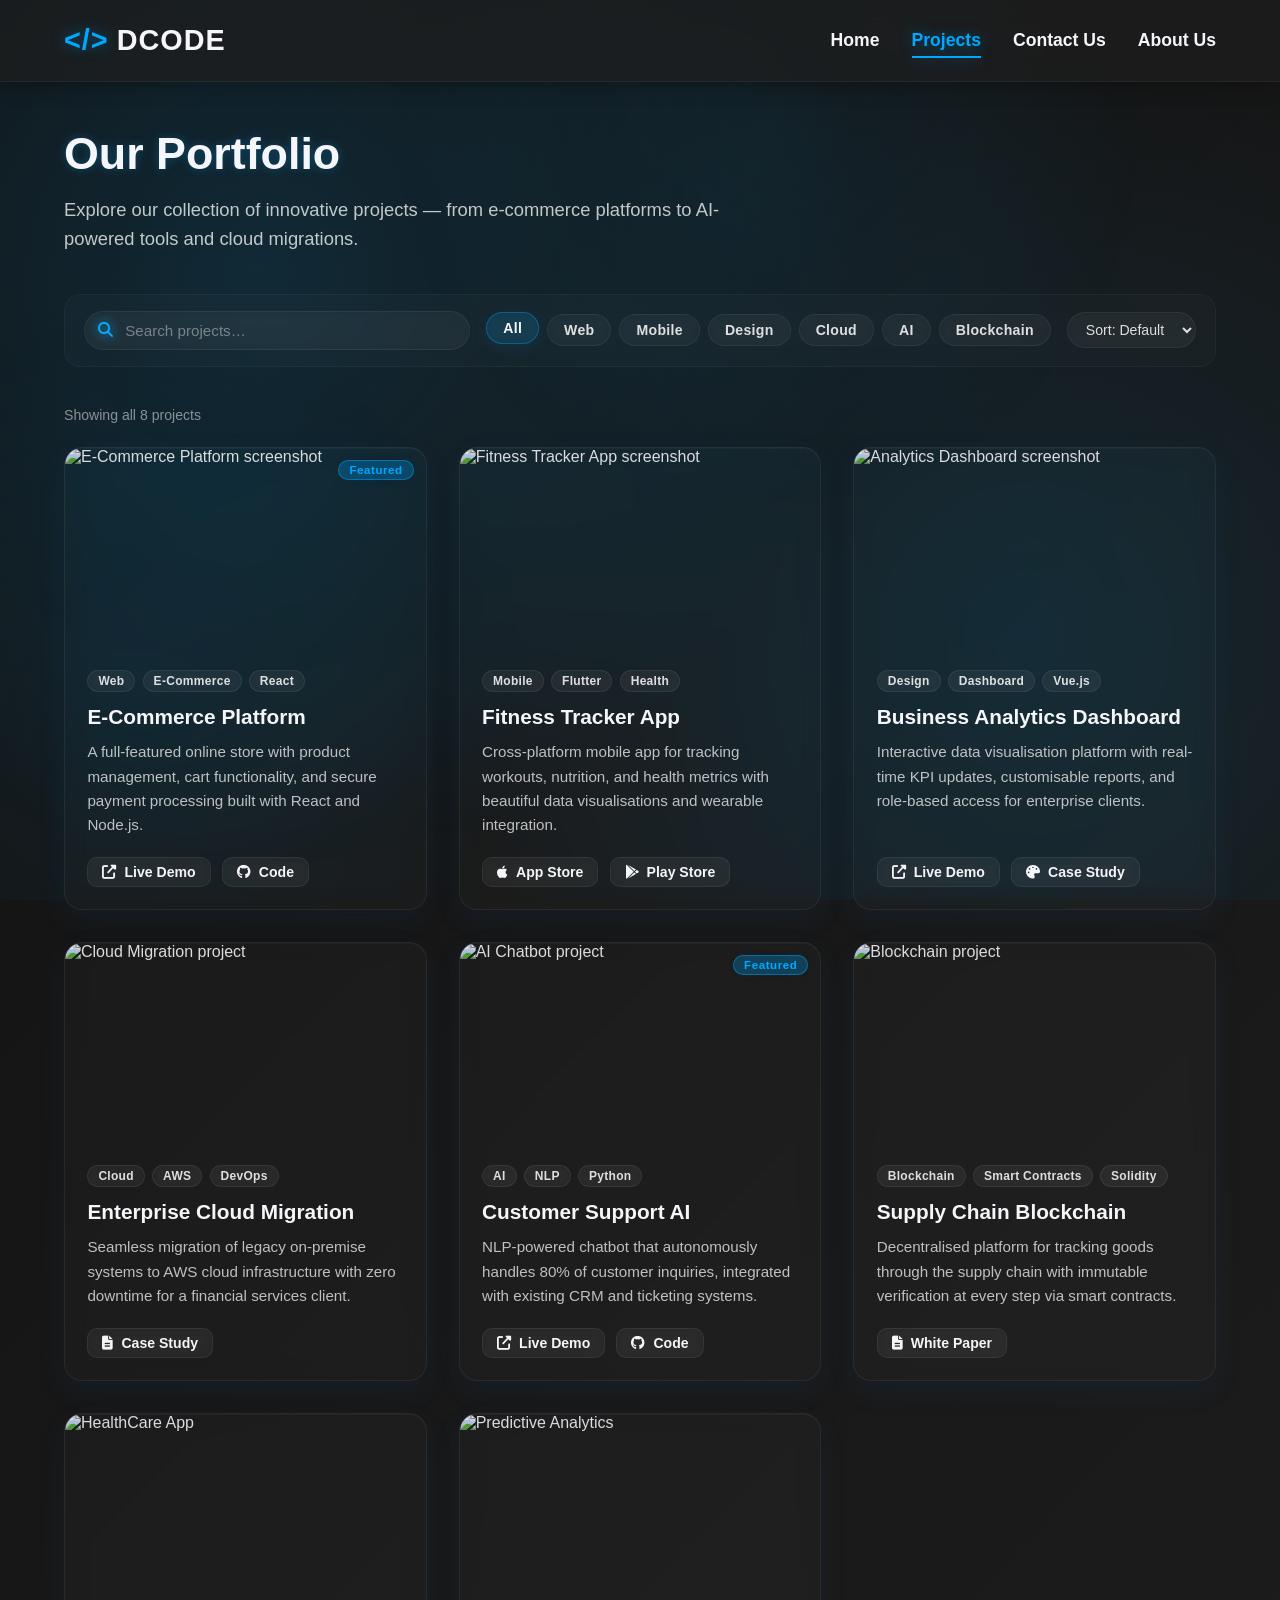
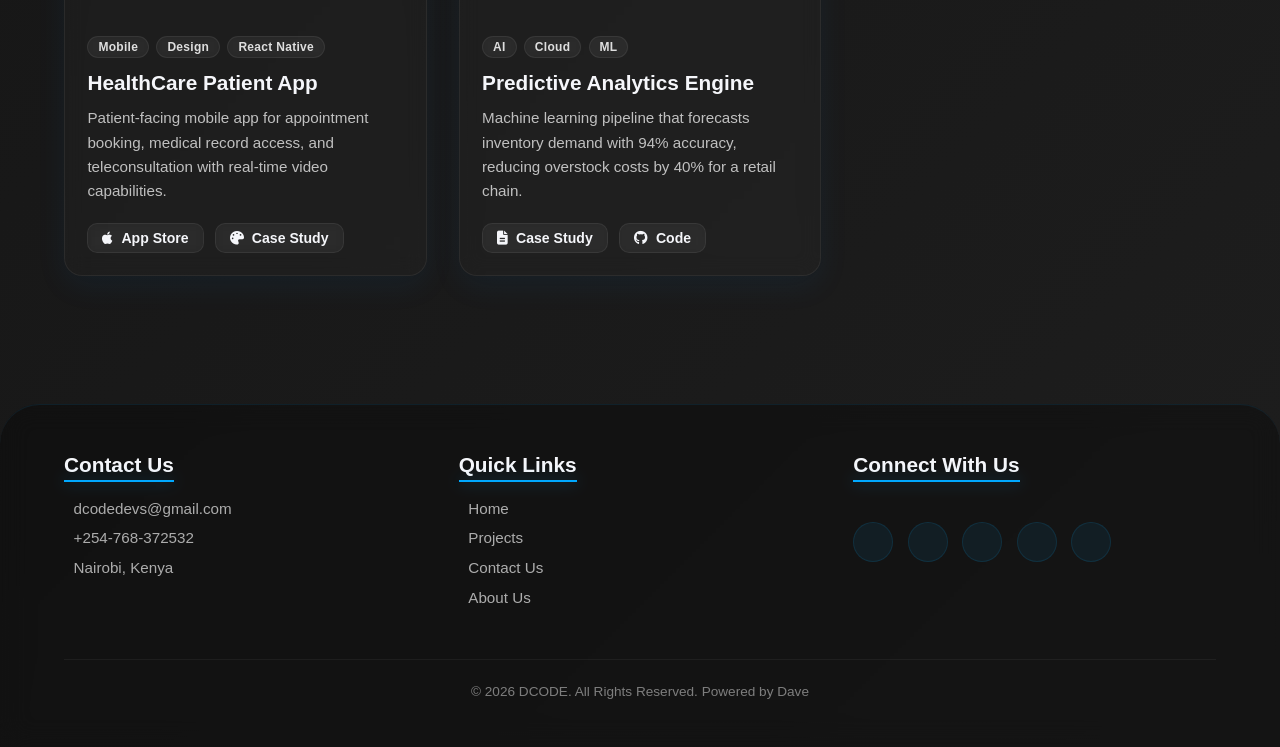
==== projects.html @ a95ba4e6 "Add projects.html for portfolio display" ====
<!DOCTYPE html>
<html lang="en">
<head>
    <meta charset="UTF-8">
    <meta name="viewport" content="width=device-width, initial-scale=1.0">
    <meta name="description" content="Browse DCODE's portfolio of web, mobile, cloud, AI, and design projects.">
    <title>Projects | DCODE</title>
    <link rel="stylesheet" href="https://cdnjs.cloudflare.com/ajax/libs/font-awesome/6.4.0/css/all.min.css">
    <link href="https://unpkg.com/ionicons@4.5.10-0/dist/css/ionicons.min.css" rel="stylesheet">
    <link rel="stylesheet" href="style.css">
    <style>
        /* ── Projects page styles ── */
        .projects-hero { margin-bottom: 2.5rem; }
        .projects-hero h1 { font-size: 2.8rem; color: var(--white); text-shadow: 0 0 10px rgba(0,168,255,0.3); margin-bottom: 1rem; }
        .projects-hero p  { font-size: 1.15rem; color: rgba(255,255,255,0.75); max-width: 700px; line-height: 1.6; }

        /* Controls */
        .project-controls {
            display: flex;
            flex-wrap: wrap;
            gap: 1rem;
            align-items: center;
            margin-bottom: 2.5rem;
            padding: 1rem 1.2rem;
            background: rgba(255,255,255,0.02);
            border: 1px solid rgba(255,255,255,0.04);
            border-radius: 16px;
            backdrop-filter: blur(10px);
            -webkit-backdrop-filter: blur(10px);
        }

        .search-container {
            position: relative;
            flex: 1;
            min-width: 220px;
        }

        .search-container i {
            position: absolute;
            left: 14px; top: 50%;
            transform: translateY(-50%);
            color: var(--primary-blue);
            font-size: 0.95rem;
            pointer-events: none;
        }

        #project-search {
            width: 100%;
            padding: 10px 16px 10px 40px;
            background: rgba(255,255,255,0.03);
            border: 1px solid rgba(255,255,255,0.06);
            border-radius: 30px;
            color: var(--white);
            font-size: 0.95rem;
            outline: none;
            transition: var(--transition);
            backdrop-filter: blur(6px);
        }

        #project-search::placeholder { color: rgba(255,255,255,0.4); }
        #project-search:focus { border-color: var(--primary-blue); box-shadow: 0 0 0 3px rgba(0,168,255,0.12); }

        .search-clear {
            position: absolute;
            right: 12px; top: 50%;
            transform: translateY(-50%);
            background: none; border: none;
            color: rgba(255,255,255,0.4);
            cursor: pointer;
            font-size: 1rem;
            padding: 4px;
            transition: var(--transition);
            display: none;
        }

        .search-clear:hover { color: var(--primary-blue); }

        .filter-buttons {
            display: flex;
            flex-wrap: wrap;
            gap: 0.5rem;
        }

        .filter-btn {
            padding: 7px 16px;
            background: rgba(255,255,255,0.03);
            color: rgba(255,255,255,0.85);
            border: 1px solid rgba(255,255,255,0.06);
            border-radius: 30px;
            cursor: pointer;
            font-size: 0.88rem;
            font-weight: 600;
            letter-spacing: 0.3px;
            transition: var(--transition);
            backdrop-filter: blur(6px);
        }

        .filter-btn:hover {
            background: rgba(0,168,255,0.08);
            border-color: rgba(0,168,255,0.18);
            transform: translateY(-2px);
        }

        .filter-btn.active {
            background: rgba(0,168,255,0.15);
            border-color: rgba(0,168,255,0.35);
            color: var(--white);
            box-shadow: 0 4px 16px rgba(0,168,255,0.1);
            transform: translateY(-2px);
        }

        /* Sort control */
        .sort-select {
            padding: 8px 14px;
            background: rgba(255,255,255,0.03);
            border: 1px solid rgba(255,255,255,0.06);
            border-radius: 30px;
            color: rgba(255,255,255,0.85);
            font-size: 0.88rem;
            cursor: pointer;
            outline: none;
            transition: var(--transition);
            backdrop-filter: blur(6px);
        }

        .sort-select:focus { border-color: var(--primary-blue); }
        .sort-select option { background: #1e1e1e; color: var(--white); }

        /* Results bar */
        .results-bar {
            display: flex;
            align-items: center;
            justify-content: space-between;
            margin-bottom: 1.5rem;
            font-size: 0.88rem;
            color: rgba(255,255,255,0.5);
        }

        /* Grid */
        .projects-grid {
            display: grid;
            grid-template-columns: repeat(auto-fill, minmax(320px, 1fr));
            gap: 2rem;
        }

        /* Card */
        .project-card {
            display: flex;
            flex-direction: column;
            background: rgba(255,255,255,0.025);
            border: 1px solid rgba(255,255,255,0.06);
            border-radius: 18px;
            overflow: hidden;
            backdrop-filter: blur(10px) saturate(140%);
            -webkit-backdrop-filter: blur(10px) saturate(140%);
            box-shadow: 0 10px 30px rgba(0,116,204,0.08), inset 0 1px 0 rgba(255,255,255,0.03);
            transition: transform 0.4s cubic-bezier(0.2,0.9,0.2,1), box-shadow 0.4s, border-color 0.3s;
            position: relative;
        }

        .project-card:hover {
            transform: translateY(-8px) scale(1.01);
            box-shadow: 0 22px 50px rgba(0,116,204,0.14), inset 0 1px 0 rgba(255,255,255,0.04);
            border-color: rgba(0,168,255,0.2);
        }

        /* Featured badge */
        .card-featured-badge {
            position: absolute;
            top: 12px; right: 12px;
            padding: 3px 10px;
            background: rgba(0,168,255,0.25);
            border: 1px solid rgba(0,168,255,0.45);
            border-radius: 20px;
            font-size: 0.72rem;
            font-weight: 700;
            color: var(--primary-blue);
            text-shadow: var(--glow);
            letter-spacing: 0.05em;
            z-index: 2;
        }

        .project-image-wrap {
            position: relative;
            width: 100%;
            height: 200px;
            overflow: hidden;
        }

        .project-image {
            width: 100%;
            height: 100%;
            object-fit: cover;
            display: block;
            transition: transform 0.5s cubic-bezier(0.2,0.9,0.2,1), filter 0.4s;
            filter: contrast(1.02) saturate(1.05) brightness(0.88);
        }

        .project-card:hover .project-image {
            transform: scale(1.06) translateY(-3px);
            filter: brightness(0.95) contrast(1.04);
        }

        .project-body {
            padding: 1.4rem;
            display: flex;
            flex-direction: column;
            flex: 1;
        }

        .project-tags {
            display: flex;
            gap: 0.45rem;
            flex-wrap: wrap;
            margin-bottom: 0.8rem;
        }

        .project-tag {
            background: rgba(255,255,255,0.04);
            color: rgba(255,255,255,0.85);
            border: 1px solid rgba(255,255,255,0.07);
            padding: 3px 10px;
            border-radius: 20px;
            font-size: 0.75rem;
            font-weight: 600;
            letter-spacing: 0.3px;
            backdrop-filter: blur(4px);
            transition: var(--transition);
        }

        .project-tag:hover {
            background: rgba(0,168,255,0.1);
            border-color: rgba(0,168,255,0.2);
            transform: translateY(-2px);
        }

        .project-card h3 {
            font-size: 1.3rem;
            margin-bottom: 0.7rem;
            color: var(--white);
        }

        .project-card p {
            font-size: 0.95rem;
            line-height: 1.6;
            color: rgba(255,255,255,0.72);
            margin-bottom: 1.2rem;
            flex: 1;
        }

        .project-links {
            display: flex;
            gap: 0.7rem;
            flex-wrap: wrap;
        }

        .project-link {
            display: inline-flex;
            align-items: center;
            gap: 0.5rem;
            padding: 6px 14px;
            border-radius: 10px;
            font-size: 0.88rem;
            font-weight: 600;
            color: var(--white);
            text-decoration: none;
            background: rgba(255,255,255,0.04);
            border: 1px solid rgba(255,255,255,0.07);
            transition: var(--transition);
            backdrop-filter: blur(6px);
        }

        .project-link:hover {
            transform: translateY(-3px);
            color: var(--primary-blue);
            background: rgba(0,168,255,0.08);
            box-shadow: 0 8px 20px rgba(0,168,255,0.1);
            border-color: rgba(0,168,255,0.2);
        }

        /* No results */
        .no-results {
            text-align: center;
            padding: 4rem 2rem;
            display: none;
            grid-column: 1 / -1;
        }

        .no-results i { font-size: 3rem; color: rgba(0,168,255,0.3); margin-bottom: 1rem; display: block; }
        .no-results h3 { font-size: 1.4rem; color: rgba(255,255,255,0.7); margin-bottom: 0.5rem; }
        .no-results p  { color: rgba(255,255,255,0.4); font-size: 0.95rem; }

        /* Card hidden state */
        .project-card.hidden {
            display: none;
        }

        @media (max-width: 768px) {
            .project-controls { flex-direction: column; align-items: stretch; }
            .filter-buttons { justify-content: center; }
            .projects-grid { grid-template-columns: 1fr; }
            .results-bar { flex-direction: column; gap: 0.4rem; text-align: center; }
            .projects-hero h1 { font-size: 2rem; }
        }
    </style>
</head>
<body>

<!-- Header -->
<header>
    <a href="index.html" class="logo"><span>&lt;/&gt;</span>DCODE</a>
    <nav class="desktop-nav">
        <ul>
            <li><a href="index.html">Home</a></li>
            <li><a href="projects.html" class="active">Projects</a></li>
            <li><a href="contact.html">Contact Us</a></li>
            <li><a href="about.html">About Us</a></li>
        </ul>
    </nav>
    <div class="hamburger" aria-label="Toggle menu" role="button" tabindex="0">
        <span></span><span></span><span></span><span></span>
    </div>
</header>

<!-- Mobile Nav -->
<nav class="mobile-nav" aria-hidden="true">
    <ul>
        <li><a href="index.html">Home</a></li>
        <li><a href="projects.html" class="active">Projects</a></li>
        <li><a href="contact.html">Contact Us</a></li>
        <li><a href="about.html">About Us</a></li>
    </ul>
</nav>

<main>
    <!-- Hero -->
    <section class="projects-hero reveal">
        <h1>Our Portfolio</h1>
        <p>Explore our collection of innovative projects — from e-commerce platforms to AI-powered tools and cloud migrations.</p>
    </section>

    <!-- Controls -->
    <div class="project-controls reveal">
        <div class="search-container">
            <i class="fas fa-search" aria-hidden="true"></i>
            <input type="text" id="project-search" placeholder="Search projects…" autocomplete="off" aria-label="Search projects">
            <button class="search-clear" id="search-clear" aria-label="Clear search"><i class="fas fa-times"></i></button>
        </div>

        <div class="filter-buttons" role="group" aria-label="Filter by category">
            <button class="filter-btn active" data-filter="all" aria-pressed="true">All</button>
            <button class="filter-btn" data-filter="web" aria-pressed="false">Web</button>
            <button class="filter-btn" data-filter="mobile" aria-pressed="false">Mobile</button>
            <button class="filter-btn" data-filter="design" aria-pressed="false">Design</button>
            <button class="filter-btn" data-filter="cloud" aria-pressed="false">Cloud</button>
            <button class="filter-btn" data-filter="ai" aria-pressed="false">AI</button>
            <button class="filter-btn" data-filter="blockchain" aria-pressed="false">Blockchain</button>
        </div>

        <select class="sort-select" id="sort-select" aria-label="Sort projects">
            <option value="default">Sort: Default</option>
            <option value="az">A → Z</option>
            <option value="za">Z → A</option>
        </select>
    </div>

    <!-- Results bar -->
    <div class="results-bar" id="results-bar">
        <span id="results-count">Showing all projects</span>
    </div>

    <!-- Projects Grid -->
    <div class="projects-grid" id="projects-container">

        <!-- Project 1 -->
        <article class="project-card reveal" data-tags="web design ecommerce react" data-title="E-Commerce Platform">
            <span class="card-featured-badge">Featured</span>
            <div class="project-image-wrap">
                <img src="https://images.unsplash.com/photo-1556742049-0cfed4f6a45d?w=600&q=80&auto=format" alt="E-Commerce Platform screenshot" class="project-image" loading="lazy">
            </div>
            <div class="project-body">
                <div class="project-tags">
                    <span class="project-tag">Web</span>
                    <span class="project-tag">E-Commerce</span>
                    <span class="project-tag">React</span>
                </div>
                <h3>E-Commerce Platform</h3>
                <p>A full-featured online store with product management, cart functionality, and secure payment processing built with React and Node.js.</p>
                <div class="project-links">
                    <a href="#" class="project-link"><i class="fas fa-external-link-alt"></i> Live Demo</a>
                    <a href="#" class="project-link"><i class="fab fa-github"></i> Code</a>
                </div>
            </div>
        </article>

        <!-- Project 2 -->
        <article class="project-card reveal reveal-delay-1" data-tags="mobile flutter health" data-title="Fitness Tracker App">
            <div class="project-image-wrap">
                <img src="https://images.unsplash.com/photo-1512941937669-90a1b58e7e9c?w=600&q=80&auto=format" alt="Fitness Tracker App screenshot" class="project-image" loading="lazy">
            </div>
            <div class="project-body">
                <div class="project-tags">
                    <span class="project-tag">Mobile</span>
                    <span class="project-tag">Flutter</span>
                    <span class="project-tag">Health</span>
                </div>
                <h3>Fitness Tracker App</h3>
                <p>Cross-platform mobile app for tracking workouts, nutrition, and health metrics with beautiful data visualisations and wearable integration.</p>
                <div class="project-links">
                    <a href="#" class="project-link"><i class="fab fa-apple"></i> App Store</a>
                    <a href="#" class="project-link"><i class="fab fa-google-play"></i> Play Store</a>
                </div>
            </div>
        </article>

        <!-- Project 3 -->
        <article class="project-card reveal reveal-delay-2" data-tags="web design dashboard vuejs" data-title="Business Analytics Dashboard">
            <div class="project-image-wrap">
                <img src="https://images.unsplash.com/photo-1551288049-bebda4e38f71?w=600&q=80&auto=format" alt="Analytics Dashboard screenshot" class="project-image" loading="lazy">
            </div>
            <div class="project-body">
                <div class="project-tags">
                    <span class="project-tag">Design</span>
                    <span class="project-tag">Dashboard</span>
                    <span class="project-tag">Vue.js</span>
                </div>
                <h3>Business Analytics Dashboard</h3>
                <p>Interactive data visualisation platform with real-time KPI updates, customisable reports, and role-based access for enterprise clients.</p>
                <div class="project-links">
                    <a href="#" class="project-link"><i class="fas fa-external-link-alt"></i> Live Demo</a>
                    <a href="#" class="project-link"><i class="fas fa-palette"></i> Case Study</a>
                </div>
            </div>
        </article>

        <!-- Project 4 -->
        <article class="project-card reveal reveal-delay-3" data-tags="cloud aws devops" data-title="Enterprise Cloud Migration">
            <div class="project-image-wrap">
                <img src="https://images.unsplash.com/photo-1451187580459-43490279c0fa?w=600&q=80&auto=format" alt="Cloud Migration project" class="project-image" loading="lazy">
            </div>
            <div class="project-body">
                <div class="project-tags">
                    <span class="project-tag">Cloud</span>
                    <span class="project-tag">AWS</span>
                    <span class="project-tag">DevOps</span>
                </div>
                <h3>Enterprise Cloud Migration</h3>
                <p>Seamless migration of legacy on-premise systems to AWS cloud infrastructure with zero downtime for a financial services client.</p>
                <div class="project-links">
                    <a href="#" class="project-link"><i class="fas fa-file-alt"></i> Case Study</a>
                </div>
            </div>
        </article>

        <!-- Project 5 -->
        <article class="project-card reveal" data-tags="ai nlp python" data-title="Customer Support AI">
            <span class="card-featured-badge">Featured</span>
            <div class="project-image-wrap">
                <img src="https://images.unsplash.com/photo-1677442135703-1787eea5ce01?w=600&q=80&auto=format" alt="AI Chatbot project" class="project-image" loading="lazy">
            </div>
            <div class="project-body">
                <div class="project-tags">
                    <span class="project-tag">AI</span>
                    <span class="project-tag">NLP</span>
                    <span class="project-tag">Python</span>
                </div>
                <h3>Customer Support AI</h3>
                <p>NLP-powered chatbot that autonomously handles 80% of customer inquiries, integrated with existing CRM and ticketing systems.</p>
                <div class="project-links">
                    <a href="#" class="project-link"><i class="fas fa-external-link-alt"></i> Live Demo</a>
                    <a href="#" class="project-link"><i class="fab fa-github"></i> Code</a>
                </div>
            </div>
        </article>

        <!-- Project 6 -->
        <article class="project-card reveal reveal-delay-1" data-tags="web blockchain solidity" data-title="Supply Chain Blockchain">
            <div class="project-image-wrap">
                <img src="https://images.unsplash.com/photo-1639762681485-074b7f938ba0?w=600&q=80&auto=format" alt="Blockchain project" class="project-image" loading="lazy">
            </div>
            <div class="project-body">
                <div class="project-tags">
                    <span class="project-tag">Blockchain</span>
                    <span class="project-tag">Smart Contracts</span>
                    <span class="project-tag">Solidity</span>
                </div>
                <h3>Supply Chain Blockchain</h3>
                <p>Decentralised platform for tracking goods through the supply chain with immutable verification at every step via smart contracts.</p>
                <div class="project-links">
                    <a href="#" class="project-link"><i class="fas fa-file-alt"></i> White Paper</a>
                </div>
            </div>
        </article>

        <!-- Project 7 -->
        <article class="project-card reveal reveal-delay-2" data-tags="mobile design ui" data-title="HealthCare Patient App">
            <div class="project-image-wrap">
                <img src="https://images.unsplash.com/photo-1576091160550-2173dba999ef?w=600&q=80&auto=format" alt="HealthCare App" class="project-image" loading="lazy">
            </div>
            <div class="project-body">
                <div class="project-tags">
                    <span class="project-tag">Mobile</span>
                    <span class="project-tag">Design</span>
                    <span class="project-tag">React Native</span>
                </div>
                <h3>HealthCare Patient App</h3>
                <p>Patient-facing mobile app for appointment booking, medical record access, and teleconsultation with real-time video capabilities.</p>
                <div class="project-links">
                    <a href="#" class="project-link"><i class="fab fa-apple"></i> App Store</a>
                    <a href="#" class="project-link"><i class="fas fa-palette"></i> Case Study</a>
                </div>
            </div>
        </article>

        <!-- Project 8 -->
        <article class="project-card reveal reveal-delay-3" data-tags="ai cloud machine learning" data-title="Predictive Analytics Engine">
            <div class="project-image-wrap">
                <img src="https://images.unsplash.com/photo-1518770660439-4636190af475?w=600&q=80&auto=format" alt="Predictive Analytics" class="project-image" loading="lazy">
            </div>
            <div class="project-body">
                <div class="project-tags">
                    <span class="project-tag">AI</span>
                    <span class="project-tag">Cloud</span>
                    <span class="project-tag">ML</span>
                </div>
                <h3>Predictive Analytics Engine</h3>
                <p>Machine learning pipeline that forecasts inventory demand with 94% accuracy, reducing overstock costs by 40% for a retail chain.</p>
                <div class="project-links">
                    <a href="#" class="project-link"><i class="fas fa-file-alt"></i> Case Study</a>
                    <a href="#" class="project-link"><i class="fab fa-github"></i> Code</a>
                </div>
            </div>
        </article>

        <!-- No results placeholder -->
        <div class="no-results" id="no-results" aria-live="polite">
            <i class="fas fa-search" aria-hidden="true"></i>
            <h3>No projects found</h3>
            <p>Try adjusting your search term or filter.</p>
        </div>
    </div>
</main>

<!-- Footer -->
<footer>
    <div class="footer-content">
        <div class="footer-section">
            <h3>Contact Us</h3>
            <p><i class="icon ion-md-mail"></i> dcodedevs@gmail.com</p>
            <p><i class="icon ion-md-call"></i> +254-768-372532</p>
            <p><i class="icon ion-md-pin"></i> Nairobi, Kenya</p>
        </div>
        <div class="footer-section">
            <h3>Quick Links</h3>
            <a href="index.html"><i class="icon ion-md-home"></i> Home</a>
            <a href="projects.html"><i class="icon ion-md-code-working"></i> Projects</a>
            <a href="contact.html"><i class="icon ion-md-mail"></i> Contact Us</a>
            <a href="about.html"><i class="icon ion-md-information-circle"></i> About Us</a>
        </div>
        <div class="footer-section">
            <h3>Connect With Us</h3>
            <div class="social-icons">
                <a href="#" aria-label="Facebook"><i class="icon ion-logo-facebook"></i></a>
                <a href="#" aria-label="Twitter"><i class="icon ion-logo-twitter"></i></a>
                <a href="#" aria-label="LinkedIn"><i class="icon ion-logo-linkedin"></i></a>
                <a href="#" aria-label="Instagram"><i class="icon ion-logo-instagram"></i></a>
                <a href="#" aria-label="GitHub"><i class="icon ion-logo-github"></i></a>
            </div>
        </div>
    </div>
    <div class="copyright">&copy; <span id="year"></span> DCODE. All Rights Reserved. Powered by Dave</div>
</footer>

<button id="scrollTop" aria-label="Scroll to top"><i class="fas fa-chevron-up"></i></button>

<script src="main.js"></script>
<script>
(function () {
    'use strict';

    var cards        = Array.from(document.querySelectorAll('.project-card[data-title]'));
    var searchInput  = document.getElementById('project-search');
    var clearBtn     = document.getElementById('search-clear');
    var filterBtns   = document.querySelectorAll('.filter-btn');
    var sortSelect   = document.getElementById('sort-select');
    var noResults    = document.getElementById('no-results');
    var resultsCount = document.getElementById('results-count');
    var grid         = document.getElementById('projects-container');

    var activeFilter = 'all';
    var searchTerm   = '';
    var sortOrder    = 'default';

    /* Store original DOM order for 'default' sort */
    var originalOrder = cards.slice();

    function debounce(fn, wait) {
        var t;
        return function () {
            var args = arguments;
            clearTimeout(t);
            t = setTimeout(function () { fn.apply(null, args); }, wait);
        };
    }

    function getCardTitle(card) { return card.dataset.title || ''; }
    function getCardTags(card)  { return card.dataset.tags  || ''; }

    function getSortedCards() {
        var list = cards.slice();
        if (sortOrder === 'az') {
            list.sort(function (a, b) { return getCardTitle(a).localeCompare(getCardTitle(b)); });
        } else if (sortOrder === 'za') {
            list.sort(function (a, b) { return getCardTitle(b).localeCompare(getCardTitle(a)); });
        } else {
            list = originalOrder.slice();
        }
        return list;
    }

    function applyFilters() {
        var sorted  = getSortedCards();
        var visible = 0;

        /* Re-order DOM nodes */
        sorted.forEach(function (card) {
            if (card !== noResults) grid.appendChild(card);
        });

        sorted.forEach(function (card) {
            var title = getCardTitle(card).toLowerCase();
            var tags  = getCardTags(card).toLowerCase();
            var text  = card.textContent.toLowerCase();

            var matchFilter = activeFilter === 'all' || tags.includes(activeFilter);
            var matchSearch = searchTerm === '' ||
                              title.includes(searchTerm) ||
                              tags.includes(searchTerm)  ||
                              text.includes(searchTerm);

            var show = matchFilter && matchSearch;
            card.classList.toggle('hidden', !show);
            if (show) visible++;
        });

        /* No-results message */
        noResults.style.display = visible === 0 ? 'block' : 'none';

        /* Results count */
        var total = cards.length;
        if (visible === total && searchTerm === '' && activeFilter === 'all') {
            resultsCount.textContent = 'Showing all ' + total + ' projects';
        } else {
            resultsCount.textContent = 'Showing ' + visible + ' of ' + total + ' projects';
        }
    }

    /* Search */
    searchInput.addEventListener('input', debounce(function () {
        searchTerm = searchInput.value.trim().toLowerCase();
        clearBtn.style.display = searchTerm ? 'block' : 'none';
        applyFilters();
    }, 200));

    /* Clear */
    clearBtn.addEventListener('click', function () {
        searchInput.value = '';
        searchTerm = '';
        clearBtn.style.display = 'none';
        searchInput.focus();
        applyFilters();
    });

    /* Filter buttons */
    filterBtns.forEach(function (btn) {
        btn.addEventListener('click', function () {
            filterBtns.forEach(function (b) {
                b.classList.remove('active');
                b.setAttribute('aria-pressed', 'false');
            });
            btn.classList.add('active');
            btn.setAttribute('aria-pressed', 'true');
            activeFilter = btn.dataset.filter;
            applyFilters();
        });

        btn.addEventListener('keydown', function (e) {
            if (e.key === ' ' || e.key === 'Enter') { e.preventDefault(); btn.click(); }
        });
    });

    /* Sort */
    sortSelect.addEventListener('change', function () {
        sortOrder = sortSelect.value;
        applyFilters();
    });

    /* Init */
    applyFilters();
}());
</script>
</body>
</html>
---- style.css ----
/* ============================================================
   DCODE – Shared Stylesheet
   Glass / Dark Blue Glow Theme
   ============================================================ */

/* ---------- CSS Variables ---------- */
:root {
    --primary-blue: #00a8ff;
    --light-blue: #0097e6;
    --dark-blue: #0077b6;
    --black: #121212;
    --dark-gray: #1e1e1e;
    --white: #f5f6fa;
    --transition: all 0.3s cubic-bezier(0.25, 0.8, 0.25, 1);
    --glow: 0 0 15px rgba(0, 168, 255, 0.473);
    --glass-bg: rgba(255, 255, 255, 0.04);
    --glass-border: rgba(0, 168, 255, 0.1);
    --glass-hover-border: rgba(0, 168, 255, 0.25);
}

/* ---------- Reset ---------- */
*, *::before, *::after {
    margin: 0;
    padding: 0;
    box-sizing: border-box;
}

body {
    user-select: none;
    font-family: 'Segoe UI', Tahoma, Geneva, Verdana, sans-serif;
    background: linear-gradient(135deg, var(--black) 0%, var(--dark-gray) 100%);
    min-height: 100vh;
    color: var(--white);
    overflow-x: hidden;
    position: relative;
}

/* Animated background orbs */
body::before {
    content: '';
    position: fixed;
    top: 0; left: 0;
    width: 100%; height: 100%;
    background:
        radial-gradient(circle at 20% 30%, rgba(0, 168, 255, 0.15) 0%, transparent 50%),
        radial-gradient(circle at 80% 70%, rgba(0, 168, 255, 0.10) 0%, transparent 50%);
    z-index: -1;
    pointer-events: none;
}

/* Drifting orb layer */
body::after {
    content: '';
    position: fixed;
    top: 0; left: 0;
    width: 100%; height: 100%;
    background:
        radial-gradient(circle at 60% 15%, rgba(0, 168, 255, 0.08) 0%, transparent 35%),
        radial-gradient(circle at 10% 80%, rgba(0, 168, 255, 0.06) 0%, transparent 30%);
    z-index: -1;
    pointer-events: none;
    animation: orbDrift 18s ease-in-out infinite alternate;
}

@keyframes orbDrift {
    0%   { transform: translate(0, 0) scale(1); }
    33%  { transform: translate(3%, 2%) scale(1.05); }
    66%  { transform: translate(-2%, 4%) scale(0.97); }
    100% { transform: translate(4%, -3%) scale(1.03); }
}

/* ---------- Header ---------- */
header {
    display: flex;
    justify-content: space-between;
    align-items: center;
    padding: 1.5rem 5%;
    position: fixed;
    top: 0; left: 0;
    width: 100%;
    z-index: 1000;
    backdrop-filter: blur(12px);
    -webkit-backdrop-filter: blur(12px);
    background-color: rgba(30, 30, 30, 0.7);
    box-shadow: 0 2px 20px rgba(0, 0, 0, 0.3);
    border-bottom: 1px solid rgba(255, 255, 255, 0.05);
    transition: var(--transition);
}

.logo {
    display: flex;
    align-items: center;
    font-size: 1.8rem;
    font-weight: 700;
    color: var(--white);
    text-decoration: none;
    letter-spacing: 1px;
}

.logo span {
    color: var(--primary-blue);
    margin-right: 0.5rem;
    font-weight: 900;
    text-shadow: var(--glow);
}

/* ---------- Desktop Nav ---------- */
nav.desktop-nav { display: flex; }

nav.desktop-nav ul {
    display: flex;
    list-style: none;
}

nav.desktop-nav ul li { margin-left: 2rem; position: relative; }

nav.desktop-nav ul li a {
    color: var(--white);
    text-decoration: none;
    font-weight: 600;
    font-size: 1.1rem;
    transition: var(--transition);
    position: relative;
    padding: 0.5rem 0;
}

nav.desktop-nav ul li a:hover,
nav.desktop-nav ul li a.active {
    color: var(--primary-blue);
    text-shadow: var(--glow);
}

nav.desktop-nav ul li a::after {
    content: '';
    position: absolute;
    width: 0;
    height: 2px;
    background: var(--primary-blue);
    bottom: 0; left: 0;
    transition: var(--transition);
    box-shadow: var(--glow);
}

nav.desktop-nav ul li a:hover::after,
nav.desktop-nav ul li a.active::after { width: 100%; }

/* ---------- Hamburger ---------- */
.hamburger {
    display: none;
    cursor: pointer;
    width: 30px;
    height: 24px;
    position: relative;
    z-index: 1001;
    transition: var(--transition);
}

.hamburger span {
    display: block;
    position: absolute;
    height: 3px;
    width: 100%;
    background: var(--primary-blue);
    border-radius: 3px;
    left: 0;
    transform: rotate(0deg);
    transition: all 0.3s cubic-bezier(0.68, -0.55, 0.265, 1.55);
    box-shadow: var(--glow);
}

.hamburger span:nth-child(1) { top: 0; transform-origin: left center; }
.hamburger span:nth-child(2) { top: 50%; transform: translateY(-50%); transform-origin: left center; }
.hamburger span:nth-child(3) { top: 50%; transform: translateY(-50%); transform-origin: left center; }
.hamburger span:nth-child(4) { bottom: 0; transform-origin: left center; }

.hamburger.open span:nth-child(1) { transform: rotate(45deg); top: -3px; left: 4px; }
.hamburger.open span:nth-child(2) { width: 0%; opacity: 0; }
.hamburger.open span:nth-child(3) { width: 0%; opacity: 0; }
.hamburger.open span:nth-child(4) { transform: rotate(-45deg); bottom: -3px; left: 4px; }

/* ---------- Mobile Nav (Glass) ---------- */
.mobile-nav {
    position: fixed;
    top: 0; right: -100%;
    width: 45%;
    max-width: 350px;
    height: 100vh;
    background: rgba(18, 18, 18, 0.45);
    backdrop-filter: blur(24px) saturate(160%);
    -webkit-backdrop-filter: blur(24px) saturate(160%);
    box-shadow: -5px 0 40px rgba(0, 0, 0, 0.6);
    z-index: 999;
    transition: all 0.6s cubic-bezier(0.77, 0, 0.175, 1);
    padding: 6rem 2rem 2rem;
    display: flex;
    flex-direction: column;
    border-left: 1px solid rgba(0, 168, 255, 0.15);
    opacity: 0;
    visibility: hidden;
}

.mobile-nav.open { right: 0; opacity: 1; visibility: visible; }

.mobile-nav ul { list-style: none; width: 100%; margin-top: 2rem; }

.mobile-nav ul li {
    margin-bottom: 1.5rem;
    opacity: 0;
    transform: translateX(20px);
    transition: all 0.4s ease;
}

.mobile-nav.open ul li { opacity: 1; transform: translateX(0); }
.mobile-nav.open ul li:nth-child(1) { transition-delay: 0.1s; }
.mobile-nav.open ul li:nth-child(2) { transition-delay: 0.2s; }
.mobile-nav.open ul li:nth-child(3) { transition-delay: 0.3s; }
.mobile-nav.open ul li:nth-child(4) { transition-delay: 0.4s; }

.mobile-nav ul li a {
    color: var(--white);
    text-decoration: none;
    font-size: 1.3rem;
    font-weight: 600;
    display: block;
    padding: 0.8rem 1.5rem;
    border-radius: 10px;
    transition: var(--transition);
    background: rgba(0, 168, 255, 0.07);
    border: 1px solid rgba(0, 168, 255, 0.12);
    backdrop-filter: blur(8px);
    -webkit-backdrop-filter: blur(8px);
    position: relative;
}

.mobile-nav ul li a:hover {
    background: rgba(0, 168, 255, 0.18);
    transform: translateX(8px);
    box-shadow: var(--glow);
    border-color: rgba(0, 168, 255, 0.3);
}

.mobile-nav ul li a.active {
    background: rgba(0, 168, 255, 0.22);
    border: 1px solid var(--primary-blue);
    box-shadow: var(--glow);
}

.mobile-nav ul li a::before {
    content: '';
    position: absolute;
    left: -10px; top: 50%;
    transform: translateY(-50%);
    height: 5px; width: 5px;
    background: var(--primary-blue);
    border-radius: 50%;
    opacity: 0;
    transition: var(--transition);
    box-shadow: var(--glow);
}

.mobile-nav ul li a:hover::before { opacity: 1; left: 5px; }

/* ---------- Main ---------- */
main {
    padding: 8rem 5% 4rem;
    min-height: calc(100vh - 200px);
}

/* ---------- Scroll Reveal ---------- */
.reveal {
    opacity: 0;
    transform: translateY(30px);
    transition: opacity 0.7s ease, transform 0.7s ease;
}

.reveal.visible {
    opacity: 1;
    transform: translateY(0);
}

/* Stagger helpers */
.reveal-delay-1 { transition-delay: 0.1s; }
.reveal-delay-2 { transition-delay: 0.2s; }
.reveal-delay-3 { transition-delay: 0.3s; }
.reveal-delay-4 { transition-delay: 0.4s; }
.reveal-delay-5 { transition-delay: 0.5s; }

/* ---------- Hero ---------- */
.hero { margin-bottom: 4rem; }

.hero h1 {
    font-size: 2.8rem;
    margin-bottom: 1.5rem;
    color: var(--white);
    line-height: 1.3;
    text-shadow: 0 0 10px rgba(0, 168, 255, 0.3);
}

.hero p {
    font-size: 1.2rem;
    line-height: 1.6;
    margin-bottom: 2rem;
    max-width: 800px;
    color: rgba(255, 255, 255, 0.8);
}

/* Hero CTA buttons */
.hero-cta {
    display: flex;
    gap: 1rem;
    flex-wrap: wrap;
    margin-top: 2rem;
}

.btn-primary {
    display: inline-flex;
    align-items: center;
    gap: 0.5rem;
    padding: 0.9rem 2rem;
    background: var(--primary-blue);
    color: #fff;
    border: none;
    border-radius: 30px;
    font-weight: 600;
    font-size: 1rem;
    cursor: pointer;
    text-decoration: none;
    transition: var(--transition);
    box-shadow: var(--glow);
    position: relative;
    overflow: hidden;
}

.btn-primary::before {
    content: '';
    position: absolute;
    top: 0; left: -100%;
    width: 100%; height: 100%;
    background: linear-gradient(90deg, transparent, rgba(255,255,255,0.2), transparent);
    transition: 0.5s;
}

.btn-primary:hover::before { left: 100%; }
.btn-primary:hover { background: var(--light-blue); transform: translateY(-3px); box-shadow: 0 8px 20px rgba(0,168,255,0.4); }

.btn-ghost {
    display: inline-flex;
    align-items: center;
    gap: 0.5rem;
    padding: 0.9rem 2rem;
    background: transparent;
    color: var(--white);
    border: 1px solid rgba(0, 168, 255, 0.4);
    border-radius: 30px;
    font-weight: 600;
    font-size: 1rem;
    cursor: pointer;
    text-decoration: none;
    transition: var(--transition);
    backdrop-filter: blur(6px);
}

.btn-ghost:hover {
    background: rgba(0, 168, 255, 0.12);
    border-color: var(--primary-blue);
    box-shadow: var(--glow);
    transform: translateY(-3px);
}

/* ---------- Stats Bar ---------- */
.stats-bar {
    display: grid;
    grid-template-columns: repeat(auto-fit, minmax(140px, 1fr));
    gap: 1.5rem;
    margin: 3rem 0 4rem;
    padding: 2rem;
    background: var(--glass-bg);
    backdrop-filter: blur(10px);
    -webkit-backdrop-filter: blur(10px);
    border-radius: 20px;
    border: 1px solid var(--glass-border);
}

.stat-item {
    text-align: center;
    padding: 0.5rem;
}

.stat-number {
    font-size: 2.2rem;
    font-weight: 700;
    color: var(--primary-blue);
    text-shadow: var(--glow);
    display: block;
    line-height: 1;
    margin-bottom: 0.4rem;
}

.stat-label {
    font-size: 0.85rem;
    color: rgba(255,255,255,0.6);
    text-transform: uppercase;
    letter-spacing: 0.05em;
}

/* ---------- Section Headers ---------- */
.section-header {
    font-size: 2.2rem;
    margin-bottom: 2.5rem;
    position: relative;
    display: inline-block;
    color: var(--white);
    text-shadow: 0 0 10px rgba(0, 168, 255, 0.3);
}

.section-header::after {
    content: '';
    position: absolute;
    width: 100%;
    height: 3px;
    background: var(--primary-blue);
    bottom: -8px; left: 0;
    border-radius: 3px;
    box-shadow: var(--glow);
}

/* ---------- Service Cards ---------- */
.services-section { margin: 4rem 0; }

.services-grid {
    display: grid;
    grid-template-columns: repeat(auto-fit, minmax(300px, 1fr));
    gap: 2rem;
}

.service-card {
    background: var(--glass-bg);
    backdrop-filter: blur(10px);
    -webkit-backdrop-filter: blur(10px);
    border-radius: 20px;
    padding: 2rem;
    box-shadow: 0 8px 32px rgba(0, 0, 0, 0.3);
    border: 1px solid var(--glass-border);
    transition: var(--transition);
    cursor: pointer;
    position: relative;
    overflow: hidden;
    z-index: 1;
}

.service-card::before {
    content: '';
    position: absolute;
    top: 0; left: 0;
    width: 100%; height: 100%;
    background: linear-gradient(135deg, rgba(0, 168, 255, 0.06) 0%, transparent 100%);
    z-index: -1;
}

.service-card:hover {
    transform: translateY(-6px);
    box-shadow: 0 15px 35px rgba(0, 168, 255, 0.2), inset 0 0 15px rgba(0, 168, 255, 0.05);
    border-color: var(--glass-hover-border);
}

.service-card.active {
    position: fixed;
    top: 50%; left: 50%;
    transform: translate(-50%, -50%);
    width: 85%;
    max-width: 800px;
    max-height: 85vh;
    overflow-y: auto;
    z-index: 1002;
    animation: expandCard 0.4s cubic-bezier(0.175, 0.885, 0.32, 1.275) forwards;
    box-shadow: 0 25px 50px rgba(0,0,0,0.5), inset 0 0 20px rgba(0,168,255,0.15);
    border-color: rgba(0, 168, 255, 0.3);
}

@keyframes expandCard {
    from { opacity: 0; transform: translate(-50%, -50%) scale(0.8); }
    to   { opacity: 1; transform: translate(-50%, -50%) scale(1); }
}

.overlay {
    position: fixed; top: 0; left: 0;
    width: 100%; height: 100%;
    background: rgba(0,0,0,0.75);
    backdrop-filter: blur(8px);
    -webkit-backdrop-filter: blur(8px);
    z-index: 1001;
    display: none; opacity: 0;
    transition: opacity 0.3s ease;
}

.overlay.active { display: block; opacity: 1; }

.service-card .icon {
    font-size: 2.8rem;
    color: var(--primary-blue);
    margin-bottom: 1.5rem;
    text-shadow: var(--glow);
}

.service-card h3 {
    font-size: 1.5rem;
    margin-bottom: 1rem;
    color: var(--white);
}

.service-card .short-desc {
    font-size: 1rem;
    line-height: 1.6;
    color: rgba(255,255,255,0.8);
}

.service-card .full-desc {
    display: none;
    margin-top: 1.5rem;
    font-size: 1rem;
    line-height: 1.6;
    color: rgba(255,255,255,0.8);
}

.service-card .full-desc ul { margin: 1rem 0 1rem 2rem; }
.service-card .full-desc ul li { margin-bottom: 0.5rem; }
.service-card.active .full-desc { display: block; }

.close-btn {
    position: absolute;
    top: 1.2rem; right: 1.2rem;
    background: none; border: none;
    font-size: 1.8rem;
    color: var(--white);
    cursor: pointer;
    transition: var(--transition);
    z-index: 1; opacity: 0.7;
}

.close-btn:hover {
    color: var(--primary-blue);
    transform: rotate(90deg);
    opacity: 1;
    text-shadow: var(--glow);
}

/* ---------- Tech Stack Strip ---------- */
.tech-stack {
    margin: 3rem 0;
    overflow: hidden;
}

.tech-strip {
    display: flex;
    gap: 2rem;
    align-items: center;
    animation: marquee 22s linear infinite;
    width: max-content;
}

.tech-strip:hover { animation-play-state: paused; }

@keyframes marquee {
    0%   { transform: translateX(0); }
    100% { transform: translateX(-50%); }
}

.tech-badge {
    display: inline-flex;
    align-items: center;
    gap: 0.5rem;
    padding: 0.5rem 1.1rem;
    background: rgba(0, 168, 255, 0.07);
    border: 1px solid rgba(0, 168, 255, 0.15);
    border-radius: 30px;
    font-size: 0.9rem;
    color: rgba(255,255,255,0.85);
    white-space: nowrap;
    backdrop-filter: blur(6px);
    transition: var(--transition);
}

.tech-badge i { color: var(--primary-blue); font-size: 1rem; }

/* ---------- Process Section ---------- */
.process-section { margin: 4rem 0; }

.process-steps {
    display: grid;
    grid-template-columns: repeat(auto-fit, minmax(200px, 1fr));
    gap: 2rem;
    margin-top: 2rem;
    position: relative;
}

.process-step {
    text-align: center;
    padding: 2rem 1.5rem;
    background: var(--glass-bg);
    border: 1px solid var(--glass-border);
    border-radius: 16px;
    backdrop-filter: blur(10px);
    -webkit-backdrop-filter: blur(10px);
    transition: var(--transition);
    position: relative;
}

.process-step:hover {
    transform: translateY(-5px);
    border-color: var(--glass-hover-border);
    box-shadow: 0 10px 30px rgba(0,168,255,0.15);
}

.step-number {
    display: inline-flex;
    align-items: center;
    justify-content: center;
    width: 52px; height: 52px;
    background: rgba(0, 168, 255, 0.12);
    border: 2px solid rgba(0, 168, 255, 0.4);
    border-radius: 50%;
    font-size: 1.4rem;
    font-weight: 700;
    color: var(--primary-blue);
    text-shadow: var(--glow);
    margin: 0 auto 1rem;
}

.process-step h4 {
    font-size: 1.1rem;
    color: var(--white);
    margin-bottom: 0.6rem;
}

.process-step p {
    font-size: 0.9rem;
    color: rgba(255,255,255,0.65);
    line-height: 1.5;
}

/* ---------- Testimonials ---------- */
.testimonials-section { margin: 4rem 0; }

.testimonials-grid {
    display: grid;
    grid-template-columns: repeat(auto-fit, minmax(280px, 1fr));
    gap: 2rem;
    margin-top: 2rem;
}

.testimonial-card {
    background: var(--glass-bg);
    border: 1px solid var(--glass-border);
    border-radius: 16px;
    padding: 1.8rem;
    backdrop-filter: blur(10px);
    -webkit-backdrop-filter: blur(10px);
    transition: var(--transition);
    position: relative;
}

.testimonial-card::before {
    content: '"';
    position: absolute;
    top: 0.8rem; left: 1.2rem;
    font-size: 4rem;
    color: rgba(0, 168, 255, 0.2);
    font-family: Georgia, serif;
    line-height: 1;
}

.testimonial-card:hover {
    border-color: var(--glass-hover-border);
    box-shadow: 0 10px 30px rgba(0,168,255,0.12);
    transform: translateY(-4px);
}

.testimonial-stars {
    color: var(--primary-blue);
    font-size: 0.9rem;
    margin-bottom: 1rem;
    text-shadow: var(--glow);
}

.testimonial-text {
    color: rgba(255,255,255,0.8);
    line-height: 1.7;
    margin-bottom: 1.2rem;
    font-size: 0.95rem;
}

.testimonial-author {
    display: flex;
    align-items: center;
    gap: 0.8rem;
}

.author-avatar {
    width: 40px; height: 40px;
    border-radius: 50%;
    background: linear-gradient(135deg, var(--primary-blue), var(--dark-blue));
    display: flex;
    align-items: center;
    justify-content: center;
    font-weight: 700;
    font-size: 0.9rem;
    color: #fff;
    flex-shrink: 0;
}

.author-name { font-size: 0.95rem; color: var(--white); font-weight: 600; }
.author-role { font-size: 0.8rem; color: rgba(255,255,255,0.5); }

/* ---------- Scroll-to-top ---------- */
#scrollTop {
    position: fixed;
    bottom: 120px; right: 30px;
    width: 44px; height: 44px;
    background: rgba(0, 168, 255, 0.12);
    border: 1px solid rgba(0, 168, 255, 0.3);
    border-radius: 50%;
    display: flex;
    align-items: center;
    justify-content: center;
    cursor: pointer;
    z-index: 998;
    opacity: 0;
    visibility: hidden;
    transition: var(--transition);
    backdrop-filter: blur(10px);
    color: var(--white);
    font-size: 1rem;
}

#scrollTop.show { opacity: 1; visibility: visible; }
#scrollTop:hover { background: rgba(0, 168, 255, 0.25); box-shadow: var(--glow); transform: translateY(-3px); }

/* ---------- Chatbot ---------- */
.chatbot-btn {
    position: fixed;
    right: 30px; bottom: 40px;
    width: 60px; height: 60px;
    border-radius: 50%;
    background: rgba(0, 168, 255, 0.08);
    border: 1px solid rgba(0, 168, 255, 0.2);
    backdrop-filter: blur(14px);
    -webkit-backdrop-filter: blur(14px);
    box-shadow: 0 6px 24px rgba(0,168,255,0.08), inset 0 1px 0 rgba(255,255,255,0.05);
    z-index: 999;
    display: flex;
    align-items: center;
    justify-content: center;
    cursor: pointer;
    outline: none;
    transition: transform 0.22s ease, box-shadow 0.22s ease, background 0.22s ease;
    -webkit-tap-highlight-color: transparent;
}

.chatbot-btn:hover {
    transform: translateY(-5px) scale(1.04);
    background: rgba(0, 168, 255, 0.15);
    box-shadow: 0 12px 30px rgba(0,168,255,0.2);
}

.chatbot-btn i {
    color: rgba(255,255,255,0.92);
    font-size: 1.5rem;
    text-shadow: 0 0 6px rgba(0,168,255,0.3);
}

/* Unread badge */
.chatbot-badge {
    position: absolute;
    top: 6px; right: 6px;
    width: 12px; height: 12px;
    background: var(--primary-blue);
    border-radius: 50%;
    border: 2px solid var(--dark-gray);
    box-shadow: 0 0 6px rgba(0,168,255,0.8);
    animation: pulseBadge 2s ease-in-out infinite;
}

@keyframes pulseBadge {
    0%, 100% { transform: scale(1); opacity: 1; }
    50% { transform: scale(1.3); opacity: 0.7; }
}

.chatbot-container {
    position: fixed;
    right: 30px; bottom: 115px;
    width: 360px;
    max-width: 90vw;
    height: 500px;
    max-height: 72vh;
    background: rgba(22, 22, 28, 0.95);
    backdrop-filter: blur(16px);
    -webkit-backdrop-filter: blur(16px);
    border-radius: 18px;
    box-shadow: 0 10px 40px rgba(0,0,0,0.4), inset 0 0 12px rgba(0,168,255,0.08);
    border: 1px solid rgba(0, 168, 255, 0.2);
    z-index: 1000;
    display: flex;
    flex-direction: column;
    overflow: hidden;
    transform: translateY(20px) scale(0.97);
    opacity: 0;
    visibility: hidden;
    transition: all 0.3s cubic-bezier(0.175, 0.885, 0.32, 1.275);
}

.chatbot-container.open {
    transform: translateY(0) scale(1);
    opacity: 1;
    visibility: visible;
}

.chatbot-header {
    background: rgba(0, 168, 255, 0.15);
    padding: 14px 18px;
    display: flex;
    align-items: center;
    border-bottom: 1px solid rgba(0, 168, 255, 0.1);
    flex-shrink: 0;
}

.chatbot-header-dot {
    width: 8px; height: 8px;
    background: #4ade80;
    border-radius: 50%;
    margin-right: 8px;
    box-shadow: 0 0 6px rgba(74, 222, 128, 0.8);
    animation: pulseGreen 2.5s ease-in-out infinite;
}

@keyframes pulseGreen {
    0%,100% { opacity: 1; }
    50% { opacity: 0.5; }
}

.chatbot-header h3 {
    color: var(--white);
    font-size: 1rem;
    margin-left: 6px;
    flex: 1;
}

.chatbot-header i.fa-robot { color: var(--primary-blue); font-size: 1.2rem; }

.chatbot-close {
    margin-left: auto;
    background: none; border: none;
    color: var(--white);
    font-size: 1.1rem;
    cursor: pointer;
    opacity: 0.6;
    transition: var(--transition);
    padding: 2px 6px;
}

.chatbot-close:hover { opacity: 1; color: var(--primary-blue); transform: rotate(90deg); }

.chatbot-messages {
    flex: 1;
    padding: 16px;
    overflow-y: auto;
    scrollbar-width: thin;
    scrollbar-color: rgba(0,168,255,0.3) transparent;
}

.chatbot-messages::-webkit-scrollbar { width: 4px; }
.chatbot-messages::-webkit-scrollbar-thumb { background: rgba(0,168,255,0.3); border-radius: 2px; }
.chatbot-messages::-webkit-scrollbar-track { background: transparent; }

.message {
    margin-bottom: 12px;
    display: flex;
    flex-direction: column;
    max-width: 82%;
}

.message-bot { align-items: flex-start; }
.message-user { align-items: flex-end; margin-left: auto; }

.message-content {
    padding: 9px 14px;
    border-radius: 16px;
    font-size: 0.9rem;
    line-height: 1.45;
}

.message-bot .message-content {
    background: rgba(0, 168, 255, 0.1);
    border: 1px solid rgba(0, 168, 255, 0.18);
    border-top-left-radius: 4px;
    color: var(--white);
}

.message-user .message-content {
    background: rgba(0, 168, 255, 0.28);
    border: 1px solid rgba(0, 168, 255, 0.38);
    border-bottom-right-radius: 4px;
    color: var(--white);
}

.message-time {
    font-size: 0.65rem;
    color: rgba(255,255,255,0.4);
    margin-top: 3px;
}

/* Quick-reply chips */
.quick-replies {
    display: flex;
    flex-wrap: wrap;
    gap: 6px;
    padding: 8px 16px 4px;
    flex-shrink: 0;
}

.quick-reply-chip {
    padding: 5px 12px;
    background: rgba(0, 168, 255, 0.07);
    border: 1px solid rgba(0, 168, 255, 0.25);
    border-radius: 20px;
    color: rgba(255,255,255,0.85);
    font-size: 0.8rem;
    cursor: pointer;
    transition: var(--transition);
    white-space: nowrap;
}

.quick-reply-chip:hover {
    background: rgba(0, 168, 255, 0.2);
    border-color: var(--primary-blue);
    color: #fff;
    box-shadow: var(--glow);
    transform: translateY(-1px);
}

/* Typing indicator */
.typing-indicator {
    display: flex;
    padding: 10px 14px;
    background: rgba(0,168,255,0.1);
    border: 1px solid rgba(0,168,255,0.18);
    border-radius: 16px;
    border-top-left-radius: 4px;
    width: fit-content;
    margin-bottom: 12px;
}

.typing-dot {
    width: 7px; height: 7px;
    background: var(--primary-blue);
    border-radius: 50%;
    margin: 0 2px;
    opacity: 0.4;
    animation: typingAnim 1.4s infinite ease-in-out;
}

.typing-dot:nth-child(2) { animation-delay: 0.2s; }
.typing-dot:nth-child(3) { animation-delay: 0.4s; }

@keyframes typingAnim {
    0%,60%,100% { opacity: 0.4; transform: translateY(0); }
    30% { opacity: 1; transform: translateY(-4px); }
}

.chatbot-input-area {
    display: flex;
    padding: 12px 14px;
    border-top: 1px solid rgba(255,255,255,0.05);
    background: rgba(18,18,24,0.8);
    flex-shrink: 0;
}

.chatbot-input-area input {
    flex: 1;
    padding: 9px 14px;
    border: 1px solid rgba(0,168,255,0.2);
    border-radius: 22px;
    background: rgba(0,0,0,0.3);
    color: var(--white);
    font-size: 0.9rem;
    outline: none;
    transition: var(--transition);
}

.chatbot-input-area input::placeholder { color: rgba(255,255,255,0.35); }
.chatbot-input-area input:focus { border-color: var(--primary-blue); box-shadow: 0 0 8px rgba(0,168,255,0.2); }

.chatbot-send {
    background: var(--primary-blue);
    color: #fff;
    border: none;
    width: 38px; height: 38px;
    border-radius: 50%;
    margin-left: 8px;
    cursor: pointer;
    transition: var(--transition);
    display: flex;
    align-items: center;
    justify-content: center;
    flex-shrink: 0;
}

.chatbot-send:hover { background: var(--light-blue); transform: scale(1.08); }

/* ---------- Footer ---------- */
footer {
    background: rgba(0,0,0,0.3);
    backdrop-filter: blur(14px);
    -webkit-backdrop-filter: blur(14px);
    color: var(--white);
    padding: 3rem 5%;
    margin-top: 4rem;
    border-top: 1px solid rgba(0,168,255,0.1);
    border-radius: 40px 40px 0 0;
}

.footer-content {
    display: grid;
    grid-template-columns: repeat(auto-fit, minmax(240px, 1fr));
    gap: 2rem;
}

.footer-section h3 {
    font-size: 1.3rem;
    margin-bottom: 1.4rem;
    position: relative;
    display: inline-block;
    color: var(--white);
}

.footer-section h3::after {
    content: '';
    position: absolute;
    width: 100%; height: 2px;
    background: var(--primary-blue);
    bottom: -5px; left: 0;
    box-shadow: var(--glow);
}

.footer-section p,
.footer-section a {
    color: rgba(255,255,255,0.65);
    margin-bottom: 0.8rem;
    display: block;
    text-decoration: none;
    transition: var(--transition);
    font-size: 0.95rem;
}

.footer-section i { margin-right: 0.6rem; color: var(--primary-blue); width: 18px; text-align: center; }

.footer-section a:hover {
    color: var(--primary-blue);
    transform: translateX(5px);
    text-shadow: var(--glow);
}

.social-icons {
    display: flex;
    gap: 0.9rem;
    margin-top: 1.4rem;
}

.social-icons a {
    display: flex;
    align-items: center;
    justify-content: center;
    width: 40px; height: 40px;
    background: rgba(0,168,255,0.07);
    border-radius: 50%;
    transition: var(--transition);
    border: 1px solid rgba(0,168,255,0.12);
}

.social-icons a i { margin: 0; color: var(--white); font-size: 1.1rem; }

.social-icons a:hover {
    background: rgba(0,168,255,0.2);
    transform: translateY(-3px);
    box-shadow: var(--glow);
    border-color: rgba(0,168,255,0.35);
}

.copyright {
    text-align: center;
    margin-top: 2.5rem;
    padding-top: 1.5rem;
    border-top: 1px solid rgba(255,255,255,0.05);
    color: rgba(255,255,255,0.45);
    font-size: 0.85rem;
}

/* ---------- Responsive ---------- */
@media (max-width: 768px) {
    .hamburger { display: block; }
    nav.desktop-nav { display: none; }
    .hero h1 { font-size: 2rem; }
    .hero p { font-size: 1rem; }
    .service-card.active { width: 92%; padding: 1.8rem; }
    .mobile-nav { width: 85%; }
    .chatbot-btn { right: 20px; bottom: 20px; width: 54px; height: 54px; }
    .chatbot-container { right: 16px; bottom: 88px; width: calc(100% - 32px); height: 60vh; }
    #scrollTop { right: 20px; bottom: 88px; }
    .stats-bar { grid-template-columns: repeat(2, 1fr); }
}

@media (max-width: 576px) {
    .hero h1 { font-size: 1.75rem; }
    .service-card.active { width: 96%; padding: 1.4rem; }
    .mobile-nav { width: 90%; padding: 6rem 1.4rem 2rem; }
    .mobile-nav ul li a { font-size: 1.15rem; padding: 0.7rem 1.2rem; }
    .hero-cta { flex-direction: column; }
    .btn-primary, .btn-ghost { width: 100%; justify-content: center; }
}

@media (min-width: 769px) {
    .chatbot-container { bottom: 115px; }
    .chatbot-btn { bottom: 40px; }
}
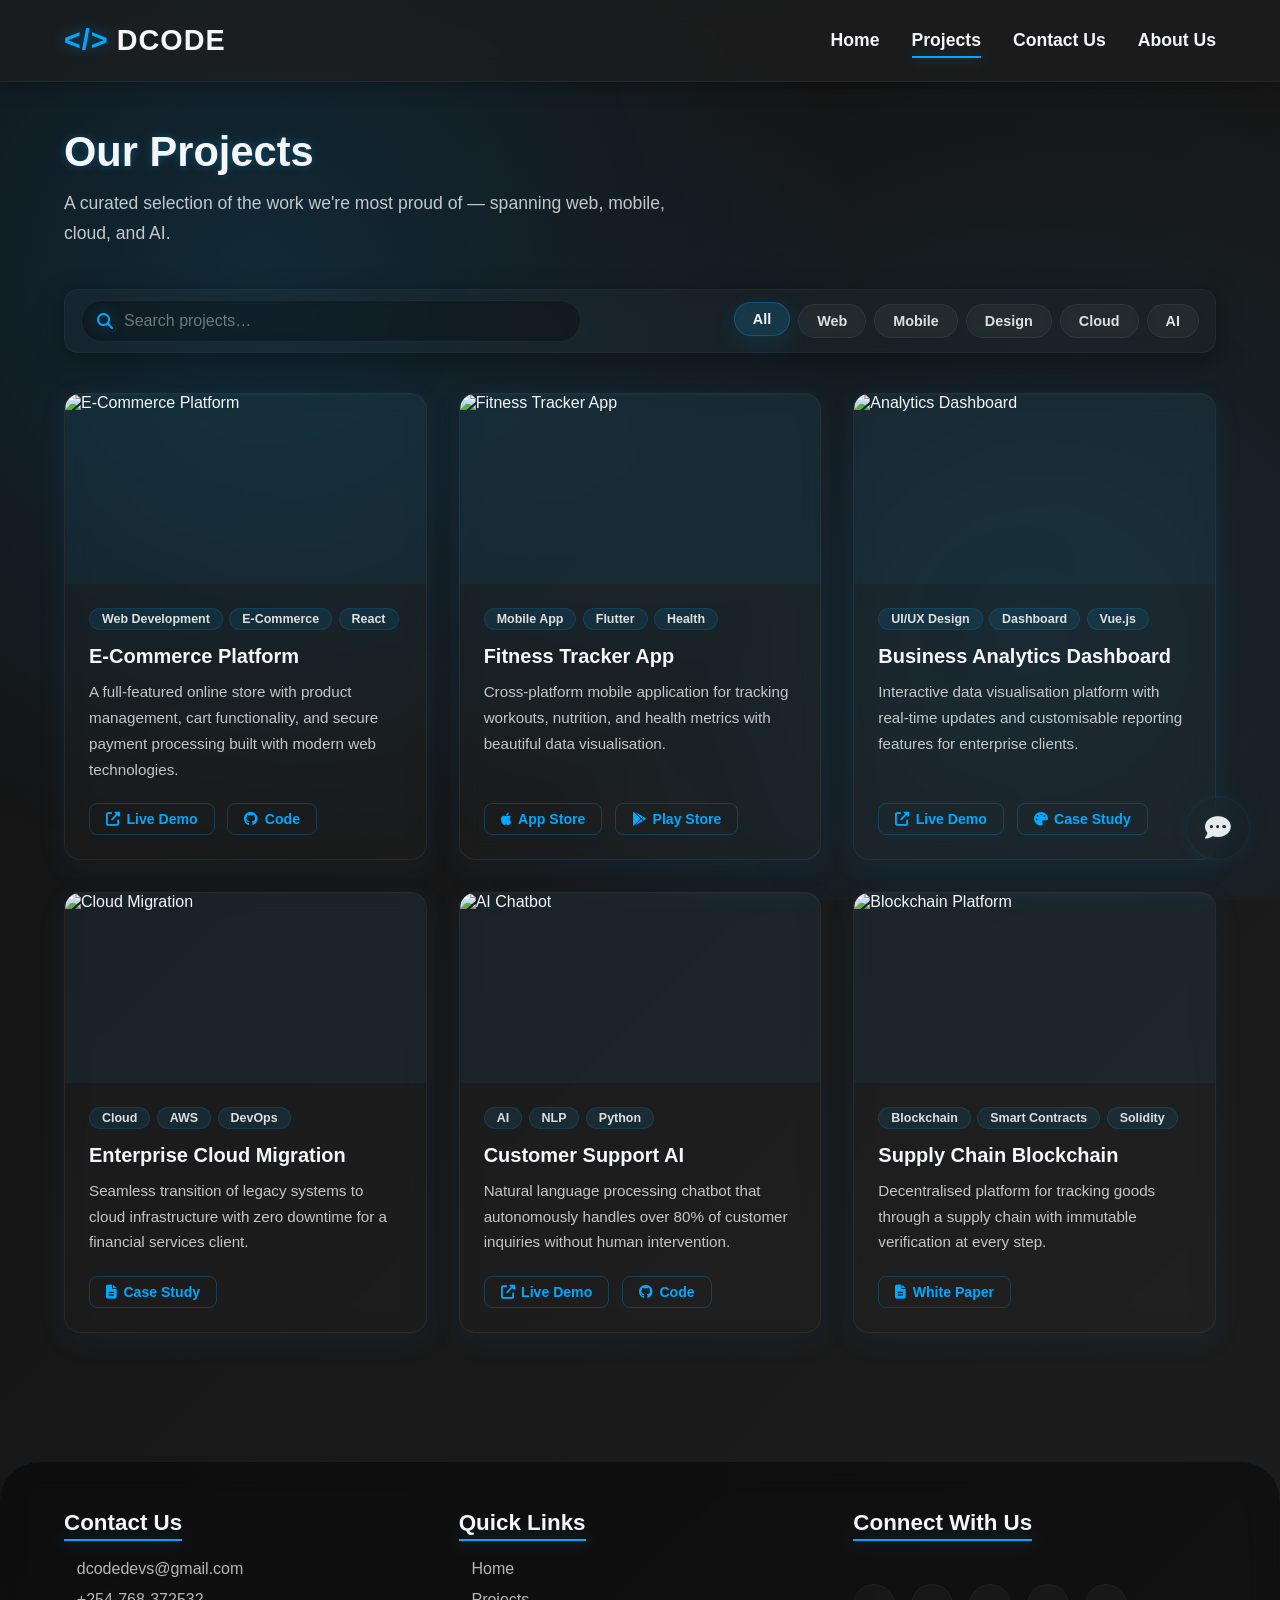
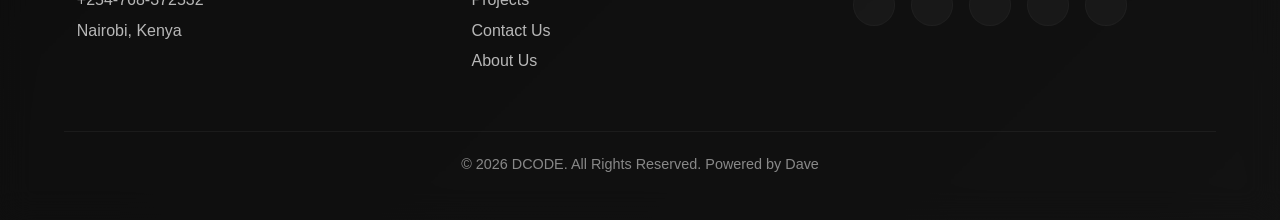
==== commit d1b26781: "Update print statement from 'Hello' to 'Goodbye'" ====
--- a/projects.html
+++ b/projects.html
@@ -3,701 +3,417 @@
 <head>
     <meta charset="UTF-8">
     <meta name="viewport" content="width=device-width, initial-scale=1.0">
-    <meta name="description" content="Browse DCODE's portfolio of web, mobile, cloud, AI, and design projects.">
-    <title>Projects | DCODE</title>
+    <title>Our Projects | DCODE</title>
+
     <link rel="stylesheet" href="https://cdnjs.cloudflare.com/ajax/libs/font-awesome/6.4.0/css/all.min.css">
     <link href="https://unpkg.com/ionicons@4.5.10-0/dist/css/ionicons.min.css" rel="stylesheet">
-    <link rel="stylesheet" href="style.css">
+
+    <!-- ✅ Shared stylesheet -->
+    <link rel="stylesheet" href="styles.css">
+
     <style>
-        /* ── Projects page styles ── */
-        .projects-hero { margin-bottom: 2.5rem; }
-        .projects-hero h1 { font-size: 2.8rem; color: var(--white); text-shadow: 0 0 10px rgba(0,168,255,0.3); margin-bottom: 1rem; }
-        .projects-hero p  { font-size: 1.15rem; color: rgba(255,255,255,0.75); max-width: 700px; line-height: 1.6; }
-
-        /* Controls */
+        /* ── Projects-specific styles ─────────────────────── */
+
+        .page-hero { margin-bottom: 2.5rem; animation: slideIn 0.9s ease-out forwards; }
+        .page-hero h1 { font-size: 2.6rem; color: var(--white); text-shadow: var(--text-shadow); margin-bottom: 0.8rem; }
+        .page-hero p  { font-size: 1.1rem; color: rgba(255,255,255,0.75); line-height: 1.7; max-width: 650px; }
+
+        /* ── Project controls bar ──────────────────────────── */
         .project-controls {
             display: flex;
             flex-wrap: wrap;
             gap: 1rem;
+            margin-bottom: 2.5rem;
             align-items: center;
-            margin-bottom: 2.5rem;
-            padding: 1rem 1.2rem;
             background: rgba(255,255,255,0.02);
+            padding: 0.65rem 1rem;
+            border-radius: 14px;
             border: 1px solid rgba(255,255,255,0.04);
-            border-radius: 16px;
-            backdrop-filter: blur(10px);
-            -webkit-backdrop-filter: blur(10px);
-        }
-
-        .search-container {
-            position: relative;
-            flex: 1;
-            min-width: 220px;
-        }
-
-        .search-container i {
-            position: absolute;
-            left: 14px; top: 50%;
-            transform: translateY(-50%);
-            color: var(--primary-blue);
-            font-size: 0.95rem;
-            pointer-events: none;
-        }
-
+            box-shadow: 0 8px 28px rgba(0,0,0,0.35);
+            backdrop-filter: blur(8px);
+            -webkit-backdrop-filter: blur(8px);
+        }
+
+        /* Search input */
+        .search-container { position: relative; flex-grow: 1; min-width: 220px; max-width: 500px; }
+        .search-container i { position: absolute; left: 16px; top: 50%; transform: translateY(-50%); color: var(--primary-blue); font-size: 1rem; text-shadow: var(--glow); }
         #project-search {
             width: 100%;
-            padding: 10px 16px 10px 40px;
-            background: rgba(255,255,255,0.03);
+            padding: 11px 16px 11px 42px;
+            background: rgba(0,0,0,0.25);
+            border-radius: 999px;
             border: 1px solid rgba(255,255,255,0.06);
-            border-radius: 30px;
             color: var(--white);
-            font-size: 0.95rem;
-            outline: none;
+            font-size: 1rem;
             transition: var(--transition);
-            backdrop-filter: blur(6px);
-        }
-
+        }
         #project-search::placeholder { color: rgba(255,255,255,0.4); }
-        #project-search:focus { border-color: var(--primary-blue); box-shadow: 0 0 0 3px rgba(0,168,255,0.12); }
-
-        .search-clear {
-            position: absolute;
-            right: 12px; top: 50%;
-            transform: translateY(-50%);
-            background: none; border: none;
-            color: rgba(255,255,255,0.4);
-            cursor: pointer;
-            font-size: 1rem;
-            padding: 4px;
-            transition: var(--transition);
-            display: none;
-        }
-
-        .search-clear:hover { color: var(--primary-blue); }
-
-        .filter-buttons {
-            display: flex;
-            flex-wrap: wrap;
-            gap: 0.5rem;
-        }
-
+        #project-search:focus { outline: none; border-color: var(--primary-blue); box-shadow: var(--glow); }
+
+        /* Filter buttons */
+        .filter-buttons { display: flex; flex-wrap: wrap; gap: 0.5rem; margin-left: auto; }
         .filter-btn {
-            padding: 7px 16px;
+            padding: 8px 18px;
             background: rgba(255,255,255,0.03);
             color: rgba(255,255,255,0.85);
             border: 1px solid rgba(255,255,255,0.06);
-            border-radius: 30px;
+            border-radius: 999px;
             cursor: pointer;
-            font-size: 0.88rem;
+            font-size: 0.9rem;
             font-weight: 600;
-            letter-spacing: 0.3px;
             transition: var(--transition);
             backdrop-filter: blur(6px);
         }
-
-        .filter-btn:hover {
-            background: rgba(0,168,255,0.08);
-            border-color: rgba(0,168,255,0.18);
-            transform: translateY(-2px);
-        }
-
-        .filter-btn.active {
-            background: rgba(0,168,255,0.15);
-            border-color: rgba(0,168,255,0.35);
-            color: var(--white);
-            box-shadow: 0 4px 16px rgba(0,168,255,0.1);
-            transform: translateY(-2px);
-        }
-
-        /* Sort control */
-        .sort-select {
-            padding: 8px 14px;
-            background: rgba(255,255,255,0.03);
+        .filter-btn:hover  { transform: translateY(-2px); background: rgba(0,168,255,0.08); border-color: rgba(0,168,255,0.15); box-shadow: 0 6px 18px rgba(0,168,255,0.08); }
+        .filter-btn.active { background: rgba(0,168,255,0.15); color: var(--white); border-color: rgba(0,168,255,0.3); box-shadow: 0 8px 24px rgba(0,168,255,0.12); transform: translateY(-2px); }
+
+        /* ── Projects grid ─────────────────────────────────── */
+        .projects-grid { display: grid; grid-template-columns: repeat(auto-fit, minmax(310px,1fr)); gap: 2rem; }
+
+        .project-card {
+            display: flex; flex-direction: column;
+            background: rgba(255,255,255,0.02);
             border: 1px solid rgba(255,255,255,0.06);
-            border-radius: 30px;
-            color: rgba(255,255,255,0.85);
-            font-size: 0.88rem;
-            cursor: pointer;
-            outline: none;
+            border-radius: 16px;
+            overflow: hidden;
+            backdrop-filter: blur(10px);
+            -webkit-backdrop-filter: blur(10px);
+            box-shadow: 0 8px 28px rgba(0,116,204,0.1), inset 0 1px 0 rgba(255,255,255,0.025);
+            transition: transform 0.38s cubic-bezier(0.2,0.9,0.2,1), box-shadow 0.38s;
+            opacity: 0;
+            animation: fadeInUp 0.55s forwards;
+        }
+        .project-card:nth-child(1){ animation-delay: 0.05s; }
+        .project-card:nth-child(2){ animation-delay: 0.12s; }
+        .project-card:nth-child(3){ animation-delay: 0.19s; }
+        .project-card:nth-child(4){ animation-delay: 0.26s; }
+        .project-card:nth-child(5){ animation-delay: 0.33s; }
+        .project-card:nth-child(6){ animation-delay: 0.40s; }
+        .project-card:hover { transform: translateY(-8px) scale(1.01); box-shadow: 0 20px 40px rgba(0,168,255,0.18), inset 0 0 12px rgba(0,168,255,0.06); border-color: rgba(0,168,255,0.2); }
+
+        /* Image placeholder */
+        .project-image-wrap { width: 100%; height: 190px; overflow: hidden; background: rgba(0,168,255,0.05); position: relative; }
+        .project-image-wrap img { width: 100%; height: 100%; object-fit: cover; transition: transform 0.5s ease; }
+        .project-card:hover .project-image-wrap img { transform: scale(1.05); }
+        .project-image-icon { position: absolute; inset: 0; display: flex; align-items: center; justify-content: center; font-size: 4rem; color: var(--primary-blue); opacity: 0.4; }
+
+        /* Body */
+        .project-body { padding: 1.5rem; display: flex; flex-direction: column; flex: 1; }
+        .project-tags { display: flex; flex-wrap: wrap; gap: 0.4rem; margin-bottom: 0.9rem; }
+        .project-tag  { padding: 3px 12px; background: rgba(0,168,255,0.1); border: 1px solid rgba(0,168,255,0.15); border-radius: 999px; font-size: 0.78rem; font-weight: 600; color: rgba(255,255,255,0.85); }
+        .project-body h3  { font-size: 1.25rem; color: var(--white); margin-bottom: 0.7rem; }
+        .project-body > p { font-size: 0.95rem; line-height: 1.7; color: rgba(255,255,255,0.75); flex: 1; margin-bottom: 1.3rem; }
+
+        /* Links */
+        .project-links { display: flex; gap: 0.8rem; flex-wrap: wrap; margin-top: auto; }
+        .project-link {
+            display: inline-flex; align-items: center; gap: 0.4rem;
+            padding: 7px 16px; font-size: 0.88rem; font-weight: 600;
+            color: var(--primary-blue); border: 1px solid rgba(0,168,255,0.25);
+            border-radius: 8px; text-decoration: none;
             transition: var(--transition);
-            backdrop-filter: blur(6px);
-        }
-
-        .sort-select:focus { border-color: var(--primary-blue); }
-        .sort-select option { background: #1e1e1e; color: var(--white); }
-
-        /* Results bar */
-        .results-bar {
-            display: flex;
-            align-items: center;
-            justify-content: space-between;
-            margin-bottom: 1.5rem;
-            font-size: 0.88rem;
-            color: rgba(255,255,255,0.5);
-        }
-
-        /* Grid */
-        .projects-grid {
-            display: grid;
-            grid-template-columns: repeat(auto-fill, minmax(320px, 1fr));
-            gap: 2rem;
-        }
-
-        /* Card */
-        .project-card {
-            display: flex;
-            flex-direction: column;
-            background: rgba(255,255,255,0.025);
-            border: 1px solid rgba(255,255,255,0.06);
-            border-radius: 18px;
-            overflow: hidden;
-            backdrop-filter: blur(10px) saturate(140%);
-            -webkit-backdrop-filter: blur(10px) saturate(140%);
-            box-shadow: 0 10px 30px rgba(0,116,204,0.08), inset 0 1px 0 rgba(255,255,255,0.03);
-            transition: transform 0.4s cubic-bezier(0.2,0.9,0.2,1), box-shadow 0.4s, border-color 0.3s;
-            position: relative;
-        }
-
-        .project-card:hover {
-            transform: translateY(-8px) scale(1.01);
-            box-shadow: 0 22px 50px rgba(0,116,204,0.14), inset 0 1px 0 rgba(255,255,255,0.04);
-            border-color: rgba(0,168,255,0.2);
-        }
-
-        /* Featured badge */
-        .card-featured-badge {
-            position: absolute;
-            top: 12px; right: 12px;
-            padding: 3px 10px;
-            background: rgba(0,168,255,0.25);
-            border: 1px solid rgba(0,168,255,0.45);
-            border-radius: 20px;
-            font-size: 0.72rem;
-            font-weight: 700;
-            color: var(--primary-blue);
-            text-shadow: var(--glow);
-            letter-spacing: 0.05em;
-            z-index: 2;
-        }
-
-        .project-image-wrap {
-            position: relative;
-            width: 100%;
-            height: 200px;
-            overflow: hidden;
-        }
-
-        .project-image {
-            width: 100%;
-            height: 100%;
-            object-fit: cover;
-            display: block;
-            transition: transform 0.5s cubic-bezier(0.2,0.9,0.2,1), filter 0.4s;
-            filter: contrast(1.02) saturate(1.05) brightness(0.88);
-        }
-
-        .project-card:hover .project-image {
-            transform: scale(1.06) translateY(-3px);
-            filter: brightness(0.95) contrast(1.04);
-        }
-
-        .project-body {
-            padding: 1.4rem;
-            display: flex;
-            flex-direction: column;
-            flex: 1;
-        }
-
-        .project-tags {
-            display: flex;
-            gap: 0.45rem;
-            flex-wrap: wrap;
-            margin-bottom: 0.8rem;
-        }
-
-        .project-tag {
-            background: rgba(255,255,255,0.04);
-            color: rgba(255,255,255,0.85);
-            border: 1px solid rgba(255,255,255,0.07);
-            padding: 3px 10px;
-            border-radius: 20px;
-            font-size: 0.75rem;
-            font-weight: 600;
-            letter-spacing: 0.3px;
-            backdrop-filter: blur(4px);
-            transition: var(--transition);
-        }
-
-        .project-tag:hover {
-            background: rgba(0,168,255,0.1);
-            border-color: rgba(0,168,255,0.2);
-            transform: translateY(-2px);
-        }
-
-        .project-card h3 {
-            font-size: 1.3rem;
-            margin-bottom: 0.7rem;
-            color: var(--white);
-        }
-
-        .project-card p {
-            font-size: 0.95rem;
-            line-height: 1.6;
-            color: rgba(255,255,255,0.72);
-            margin-bottom: 1.2rem;
-            flex: 1;
-        }
-
-        .project-links {
-            display: flex;
-            gap: 0.7rem;
-            flex-wrap: wrap;
-        }
-
-        .project-link {
-            display: inline-flex;
-            align-items: center;
-            gap: 0.5rem;
-            padding: 6px 14px;
-            border-radius: 10px;
-            font-size: 0.88rem;
-            font-weight: 600;
-            color: var(--white);
-            text-decoration: none;
-            background: rgba(255,255,255,0.04);
-            border: 1px solid rgba(255,255,255,0.07);
-            transition: var(--transition);
-            backdrop-filter: blur(6px);
-        }
-
-        .project-link:hover {
-            transform: translateY(-3px);
-            color: var(--primary-blue);
-            background: rgba(0,168,255,0.08);
-            box-shadow: 0 8px 20px rgba(0,168,255,0.1);
-            border-color: rgba(0,168,255,0.2);
-        }
+        }
+        .project-link:hover { background: rgba(0,168,255,0.12); transform: translateY(-2px); box-shadow: var(--glow); }
 
         /* No results */
-        .no-results {
-            text-align: center;
-            padding: 4rem 2rem;
-            display: none;
-            grid-column: 1 / -1;
-        }
-
-        .no-results i { font-size: 3rem; color: rgba(0,168,255,0.3); margin-bottom: 1rem; display: block; }
-        .no-results h3 { font-size: 1.4rem; color: rgba(255,255,255,0.7); margin-bottom: 0.5rem; }
-        .no-results p  { color: rgba(255,255,255,0.4); font-size: 0.95rem; }
-
-        /* Card hidden state */
-        .project-card.hidden {
-            display: none;
-        }
-
+        .no-results { text-align: center; padding: 3rem; color: rgba(255,255,255,0.55); display: none; }
+        .no-results h3 { font-size: 1.4rem; margin-bottom: 0.5rem; color: var(--white); }
+
+        /* Responsive */
         @media (max-width: 768px) {
-            .project-controls { flex-direction: column; align-items: stretch; }
-            .filter-buttons { justify-content: center; }
-            .projects-grid { grid-template-columns: 1fr; }
-            .results-bar { flex-direction: column; gap: 0.4rem; text-align: center; }
-            .projects-hero h1 { font-size: 2rem; }
+            .filter-buttons { justify-content: center; margin-left: 0; }
+            .search-container { min-width: 0; width: 100%; max-width: 100%; }
         }
     </style>
 </head>
 <body>
 
-<!-- Header -->
-<header>
-    <a href="index.html" class="logo"><span>&lt;/&gt;</span>DCODE</a>
-    <nav class="desktop-nav">
+    <!-- ── Header ─────────────────────────────────────────── -->
+    <header>
+        <a href="index.html" class="logo"><span>&lt;/&gt;</span>DCODE</a>
+        <nav class="desktop-nav">
+            <ul>
+                <li><a href="index.html">    Home</a></li>
+                <li><a href="projects.html" class="active">Projects</a></li>
+                <li><a href="contact.html">  Contact Us</a></li>
+                <li><a href="about.html">    About Us</a></li>
+            </ul>
+        </nav>
+        <div class="hamburger" aria-label="Toggle menu">
+            <span></span><span></span><span></span><span></span>
+        </div>
+    </header>
+
+    <!-- ── Mobile Navigation ──────────────────────────────── -->
+    <nav class="mobile-nav" aria-hidden="true">
         <ul>
-            <li><a href="index.html">Home</a></li>
+            <li><a href="index.html">    Home</a></li>
             <li><a href="projects.html" class="active">Projects</a></li>
-            <li><a href="contact.html">Contact Us</a></li>
-            <li><a href="about.html">About Us</a></li>
+            <li><a href="contact.html">  Contact Us</a></li>
+            <li><a href="about.html">    About Us</a></li>
         </ul>
     </nav>
-    <div class="hamburger" aria-label="Toggle menu" role="button" tabindex="0">
-        <span></span><span></span><span></span><span></span>
+
+    <!-- ── Main Content ───────────────────────────────────── -->
+    <main>
+
+        <div class="page-hero">
+            <h1>Our Projects</h1>
+            <p>A curated selection of the work we're most proud of — spanning web, mobile, cloud, and AI.</p>
+        </div>
+
+        <!-- Filter & search controls -->
+        <div class="project-controls" role="search">
+            <div class="search-container">
+                <i class="fas fa-search" aria-hidden="true"></i>
+                <input type="text" id="project-search" placeholder="Search projects…" autocomplete="off" aria-label="Search projects">
+            </div>
+            <div class="filter-buttons" role="group" aria-label="Filter by category">
+                <button class="filter-btn active" data-filter="all"    aria-pressed="true"> All</button>
+                <button class="filter-btn"         data-filter="web"   aria-pressed="false">Web</button>
+                <button class="filter-btn"         data-filter="mobile"aria-pressed="false">Mobile</button>
+                <button class="filter-btn"         data-filter="design"aria-pressed="false">Design</button>
+                <button class="filter-btn"         data-filter="cloud" aria-pressed="false">Cloud</button>
+                <button class="filter-btn"         data-filter="ai"    aria-pressed="false">AI</button>
+            </div>
+        </div>
+
+        <!-- Projects grid -->
+        <section class="projects-section">
+            <div class="projects-grid" id="projects-container">
+
+                <!-- Project 1 -->
+                <div class="project-card" data-tags="web design" data-title="ecommerce platform">
+                    <div class="project-image-wrap">
+                        <img src="https://via.placeholder.com/600x400/1e1e1e/00a8ff?text=E-Commerce+Platform" alt="E-Commerce Platform" loading="lazy">
+                    </div>
+                    <div class="project-body">
+                        <div class="project-tags">
+                            <span class="project-tag">Web Development</span>
+                            <span class="project-tag">E-Commerce</span>
+                            <span class="project-tag">React</span>
+                        </div>
+                        <h3>E-Commerce Platform</h3>
+                        <p>A full-featured online store with product management, cart functionality, and secure payment processing built with modern web technologies.</p>
+                        <div class="project-links">
+                            <a href="#" class="project-link"><i class="fas fa-external-link-alt"></i> Live Demo</a>
+                            <a href="#" class="project-link"><i class="fab fa-github"></i> Code</a>
+                        </div>
+                    </div>
+                </div>
+
+                <!-- Project 2 -->
+                <div class="project-card" data-tags="mobile" data-title="fitness tracker app">
+                    <div class="project-image-wrap">
+                        <img src="https://via.placeholder.com/600x400/1e1e1e/0097e6?text=Fitness+Tracker" alt="Fitness Tracker App" loading="lazy">
+                    </div>
+                    <div class="project-body">
+                        <div class="project-tags">
+                            <span class="project-tag">Mobile App</span>
+                            <span class="project-tag">Flutter</span>
+                            <span class="project-tag">Health</span>
+                        </div>
+                        <h3>Fitness Tracker App</h3>
+                        <p>Cross-platform mobile application for tracking workouts, nutrition, and health metrics with beautiful data visualisation.</p>
+                        <div class="project-links">
+                            <a href="#" class="project-link"><i class="fab fa-apple"></i> App Store</a>
+                            <a href="#" class="project-link"><i class="fab fa-google-play"></i> Play Store</a>
+                        </div>
+                    </div>
+                </div>
+
+                <!-- Project 3 -->
+                <div class="project-card" data-tags="web design" data-title="analytics dashboard">
+                    <div class="project-image-wrap">
+                        <img src="https://via.placeholder.com/600x400/1e1e1e/00a8ff?text=Analytics+Dashboard" alt="Analytics Dashboard" loading="lazy">
+                    </div>
+                    <div class="project-body">
+                        <div class="project-tags">
+                            <span class="project-tag">UI/UX Design</span>
+                            <span class="project-tag">Dashboard</span>
+                            <span class="project-tag">Vue.js</span>
+                        </div>
+                        <h3>Business Analytics Dashboard</h3>
+                        <p>Interactive data visualisation platform with real-time updates and customisable reporting features for enterprise clients.</p>
+                        <div class="project-links">
+                            <a href="#" class="project-link"><i class="fas fa-external-link-alt"></i> Live Demo</a>
+                            <a href="#" class="project-link"><i class="fas fa-palette"></i> Case Study</a>
+                        </div>
+                    </div>
+                </div>
+
+                <!-- Project 4 -->
+                <div class="project-card" data-tags="cloud" data-title="enterprise cloud migration">
+                    <div class="project-image-wrap">
+                        <img src="https://via.placeholder.com/600x400/1e1e1e/0077b6?text=Cloud+Migration" alt="Cloud Migration" loading="lazy">
+                    </div>
+                    <div class="project-body">
+                        <div class="project-tags">
+                            <span class="project-tag">Cloud</span>
+                            <span class="project-tag">AWS</span>
+                            <span class="project-tag">DevOps</span>
+                        </div>
+                        <h3>Enterprise Cloud Migration</h3>
+                        <p>Seamless transition of legacy systems to cloud infrastructure with zero downtime for a financial services client.</p>
+                        <div class="project-links">
+                            <a href="#" class="project-link"><i class="fas fa-file-alt"></i> Case Study</a>
+                        </div>
+                    </div>
+                </div>
+
+                <!-- Project 5 -->
+                <div class="project-card" data-tags="ai" data-title="customer support ai">
+                    <div class="project-image-wrap">
+                        <img src="https://via.placeholder.com/600x400/1e1e1e/0097e6?text=AI+Chatbot" alt="AI Chatbot" loading="lazy">
+                    </div>
+                    <div class="project-body">
+                        <div class="project-tags">
+                            <span class="project-tag">AI</span>
+                            <span class="project-tag">NLP</span>
+                            <span class="project-tag">Python</span>
+                        </div>
+                        <h3>Customer Support AI</h3>
+                        <p>Natural language processing chatbot that autonomously handles over 80% of customer inquiries without human intervention.</p>
+                        <div class="project-links">
+                            <a href="#" class="project-link"><i class="fas fa-external-link-alt"></i> Live Demo</a>
+                            <a href="#" class="project-link"><i class="fab fa-github"></i> Code</a>
+                        </div>
+                    </div>
+                </div>
+
+                <!-- Project 6 -->
+                <div class="project-card" data-tags="web" data-title="supply chain blockchain">
+                    <div class="project-image-wrap">
+                        <img src="https://via.placeholder.com/600x400/1e1e1e/00a8ff?text=Blockchain" alt="Blockchain Platform" loading="lazy">
+                    </div>
+                    <div class="project-body">
+                        <div class="project-tags">
+                            <span class="project-tag">Blockchain</span>
+                            <span class="project-tag">Smart Contracts</span>
+                            <span class="project-tag">Solidity</span>
+                        </div>
+                        <h3>Supply Chain Blockchain</h3>
+                        <p>Decentralised platform for tracking goods through a supply chain with immutable verification at every step.</p>
+                        <div class="project-links">
+                            <a href="#" class="project-link"><i class="fas fa-file-alt"></i> White Paper</a>
+                        </div>
+                    </div>
+                </div>
+
+            </div>
+
+            <!-- Shown when no cards match the filter/search -->
+            <div class="no-results" id="no-results" aria-live="polite">
+                <h3>No projects found</h3>
+                <p>Try adjusting your search or filter criteria.</p>
+            </div>
+        </section>
+
+    </main>
+
+    <!-- ── Footer ─────────────────────────────────────────── -->
+    <footer>
+        <div class="footer-content">
+            <div class="footer-section">
+                <h3>Contact Us</h3>
+                <p><i class="icon ion-md-mail"></i> dcodedevs@gmail.com</p>
+                <p><i class="icon ion-md-call"></i> +254-768-372532</p>
+                <p><i class="icon ion-md-pin"></i>  Nairobi, Kenya</p>
+            </div>
+            <div class="footer-section">
+                <h3>Quick Links</h3>
+                <a href="index.html">   <i class="icon ion-md-home"></i> Home</a>
+                <a href="projects.html"><i class="icon ion-md-code-working"></i> Projects</a>
+                <a href="contact.html"> <i class="icon ion-md-mail"></i> Contact Us</a>
+                <a href="about.html">   <i class="icon ion-md-information-circle"></i> About Us</a>
+            </div>
+            <div class="footer-section">
+                <h3>Connect With Us</h3>
+                <div class="social-icons">
+                    <a href="#" aria-label="Facebook"> <i class="icon ion-logo-facebook"></i></a>
+                    <a href="#" aria-label="Twitter">  <i class="icon ion-logo-twitter"></i></a>
+                    <a href="#" aria-label="LinkedIn"> <i class="icon ion-logo-linkedin"></i></a>
+                    <a href="#" aria-label="Instagram"><i class="icon ion-logo-instagram"></i></a>
+                    <a href="#" aria-label="GitHub">   <i class="icon ion-logo-github"></i></a>
+                </div>
+            </div>
+        </div>
+        <div class="copyright">&copy; <span id="year"></span> DCODE. All Rights Reserved. Powered by Dave</div>
+    </footer>
+
+    <!-- ── Chatbot ─────────────────────────────────────────── -->
+    <button class="chatbot-btn" aria-label="Open chat assistant">
+        <i class="fas fa-comment-dots"></i>
+    </button>
+    <div class="chatbot-container" role="dialog" aria-label="DCODE Chat Assistant">
+        <div class="chatbot-header">
+            <i class="fas fa-robot"></i>
+            <h3>DCODE Assistant</h3>
+            <button class="chatbot-close" aria-label="Close chat"><i class="fas fa-times"></i></button>
+        </div>
+        <div class="chatbot-messages"></div>
+        <div class="chatbot-input">
+            <input type="text" id="chatbot-input-field" placeholder="Ask me anything…" autocomplete="off">
+            <button class="chatbot-send" aria-label="Send"><i class="fas fa-paper-plane"></i></button>
+        </div>
     </div>
-</header>
-
-<!-- Mobile Nav -->
-<nav class="mobile-nav" aria-hidden="true">
-    <ul>
-        <li><a href="index.html">Home</a></li>
-        <li><a href="projects.html" class="active">Projects</a></li>
-        <li><a href="contact.html">Contact Us</a></li>
-        <li><a href="about.html">About Us</a></li>
-    </ul>
-</nav>
-
-<main>
-    <!-- Hero -->
-    <section class="projects-hero reveal">
-        <h1>Our Portfolio</h1>
-        <p>Explore our collection of innovative projects — from e-commerce platforms to AI-powered tools and cloud migrations.</p>
-    </section>
-
-    <!-- Controls -->
-    <div class="project-controls reveal">
-        <div class="search-container">
-            <i class="fas fa-search" aria-hidden="true"></i>
-            <input type="text" id="project-search" placeholder="Search projects…" autocomplete="off" aria-label="Search projects">
-            <button class="search-clear" id="search-clear" aria-label="Clear search"><i class="fas fa-times"></i></button>
-        </div>
-
-        <div class="filter-buttons" role="group" aria-label="Filter by category">
-            <button class="filter-btn active" data-filter="all" aria-pressed="true">All</button>
-            <button class="filter-btn" data-filter="web" aria-pressed="false">Web</button>
-            <button class="filter-btn" data-filter="mobile" aria-pressed="false">Mobile</button>
-            <button class="filter-btn" data-filter="design" aria-pressed="false">Design</button>
-            <button class="filter-btn" data-filter="cloud" aria-pressed="false">Cloud</button>
-            <button class="filter-btn" data-filter="ai" aria-pressed="false">AI</button>
-            <button class="filter-btn" data-filter="blockchain" aria-pressed="false">Blockchain</button>
-        </div>
-
-        <select class="sort-select" id="sort-select" aria-label="Sort projects">
-            <option value="default">Sort: Default</option>
-            <option value="az">A → Z</option>
-            <option value="za">Z → A</option>
-        </select>
-    </div>
-
-    <!-- Results bar -->
-    <div class="results-bar" id="results-bar">
-        <span id="results-count">Showing all projects</span>
-    </div>
-
-    <!-- Projects Grid -->
-    <div class="projects-grid" id="projects-container">
-
-        <!-- Project 1 -->
-        <article class="project-card reveal" data-tags="web design ecommerce react" data-title="E-Commerce Platform">
-            <span class="card-featured-badge">Featured</span>
-            <div class="project-image-wrap">
-                <img src="https://images.unsplash.com/photo-1556742049-0cfed4f6a45d?w=600&q=80&auto=format" alt="E-Commerce Platform screenshot" class="project-image" loading="lazy">
-            </div>
-            <div class="project-body">
-                <div class="project-tags">
-                    <span class="project-tag">Web</span>
-                    <span class="project-tag">E-Commerce</span>
-                    <span class="project-tag">React</span>
-                </div>
-                <h3>E-Commerce Platform</h3>
-                <p>A full-featured online store with product management, cart functionality, and secure payment processing built with React and Node.js.</p>
-                <div class="project-links">
-                    <a href="#" class="project-link"><i class="fas fa-external-link-alt"></i> Live Demo</a>
-                    <a href="#" class="project-link"><i class="fab fa-github"></i> Code</a>
-                </div>
-            </div>
-        </article>
-
-        <!-- Project 2 -->
-        <article class="project-card reveal reveal-delay-1" data-tags="mobile flutter health" data-title="Fitness Tracker App">
-            <div class="project-image-wrap">
-                <img src="https://images.unsplash.com/photo-1512941937669-90a1b58e7e9c?w=600&q=80&auto=format" alt="Fitness Tracker App screenshot" class="project-image" loading="lazy">
-            </div>
-            <div class="project-body">
-                <div class="project-tags">
-                    <span class="project-tag">Mobile</span>
-                    <span class="project-tag">Flutter</span>
-                    <span class="project-tag">Health</span>
-                </div>
-                <h3>Fitness Tracker App</h3>
-                <p>Cross-platform mobile app for tracking workouts, nutrition, and health metrics with beautiful data visualisations and wearable integration.</p>
-                <div class="project-links">
-                    <a href="#" class="project-link"><i class="fab fa-apple"></i> App Store</a>
-                    <a href="#" class="project-link"><i class="fab fa-google-play"></i> Play Store</a>
-                </div>
-            </div>
-        </article>
-
-        <!-- Project 3 -->
-        <article class="project-card reveal reveal-delay-2" data-tags="web design dashboard vuejs" data-title="Business Analytics Dashboard">
-            <div class="project-image-wrap">
-                <img src="https://images.unsplash.com/photo-1551288049-bebda4e38f71?w=600&q=80&auto=format" alt="Analytics Dashboard screenshot" class="project-image" loading="lazy">
-            </div>
-            <div class="project-body">
-                <div class="project-tags">
-                    <span class="project-tag">Design</span>
-                    <span class="project-tag">Dashboard</span>
-                    <span class="project-tag">Vue.js</span>
-                </div>
-                <h3>Business Analytics Dashboard</h3>
-                <p>Interactive data visualisation platform with real-time KPI updates, customisable reports, and role-based access for enterprise clients.</p>
-                <div class="project-links">
-                    <a href="#" class="project-link"><i class="fas fa-external-link-alt"></i> Live Demo</a>
-                    <a href="#" class="project-link"><i class="fas fa-palette"></i> Case Study</a>
-                </div>
-            </div>
-        </article>
-
-        <!-- Project 4 -->
-        <article class="project-card reveal reveal-delay-3" data-tags="cloud aws devops" data-title="Enterprise Cloud Migration">
-            <div class="project-image-wrap">
-                <img src="https://images.unsplash.com/photo-1451187580459-43490279c0fa?w=600&q=80&auto=format" alt="Cloud Migration project" class="project-image" loading="lazy">
-            </div>
-            <div class="project-body">
-                <div class="project-tags">
-                    <span class="project-tag">Cloud</span>
-                    <span class="project-tag">AWS</span>
-                    <span class="project-tag">DevOps</span>
-                </div>
-                <h3>Enterprise Cloud Migration</h3>
-                <p>Seamless migration of legacy on-premise systems to AWS cloud infrastructure with zero downtime for a financial services client.</p>
-                <div class="project-links">
-                    <a href="#" class="project-link"><i class="fas fa-file-alt"></i> Case Study</a>
-                </div>
-            </div>
-        </article>
-
-        <!-- Project 5 -->
-        <article class="project-card reveal" data-tags="ai nlp python" data-title="Customer Support AI">
-            <span class="card-featured-badge">Featured</span>
-            <div class="project-image-wrap">
-                <img src="https://images.unsplash.com/photo-1677442135703-1787eea5ce01?w=600&q=80&auto=format" alt="AI Chatbot project" class="project-image" loading="lazy">
-            </div>
-            <div class="project-body">
-                <div class="project-tags">
-                    <span class="project-tag">AI</span>
-                    <span class="project-tag">NLP</span>
-                    <span class="project-tag">Python</span>
-                </div>
-                <h3>Customer Support AI</h3>
-                <p>NLP-powered chatbot that autonomously handles 80% of customer inquiries, integrated with existing CRM and ticketing systems.</p>
-                <div class="project-links">
-                    <a href="#" class="project-link"><i class="fas fa-external-link-alt"></i> Live Demo</a>
-                    <a href="#" class="project-link"><i class="fab fa-github"></i> Code</a>
-                </div>
-            </div>
-        </article>
-
-        <!-- Project 6 -->
-        <article class="project-card reveal reveal-delay-1" data-tags="web blockchain solidity" data-title="Supply Chain Blockchain">
-            <div class="project-image-wrap">
-                <img src="https://images.unsplash.com/photo-1639762681485-074b7f938ba0?w=600&q=80&auto=format" alt="Blockchain project" class="project-image" loading="lazy">
-            </div>
-            <div class="project-body">
-                <div class="project-tags">
-                    <span class="project-tag">Blockchain</span>
-                    <span class="project-tag">Smart Contracts</span>
-                    <span class="project-tag">Solidity</span>
-                </div>
-                <h3>Supply Chain Blockchain</h3>
-                <p>Decentralised platform for tracking goods through the supply chain with immutable verification at every step via smart contracts.</p>
-                <div class="project-links">
-                    <a href="#" class="project-link"><i class="fas fa-file-alt"></i> White Paper</a>
-                </div>
-            </div>
-        </article>
-
-        <!-- Project 7 -->
-        <article class="project-card reveal reveal-delay-2" data-tags="mobile design ui" data-title="HealthCare Patient App">
-            <div class="project-image-wrap">
-                <img src="https://images.unsplash.com/photo-1576091160550-2173dba999ef?w=600&q=80&auto=format" alt="HealthCare App" class="project-image" loading="lazy">
-            </div>
-            <div class="project-body">
-                <div class="project-tags">
-                    <span class="project-tag">Mobile</span>
-                    <span class="project-tag">Design</span>
-                    <span class="project-tag">React Native</span>
-                </div>
-                <h3>HealthCare Patient App</h3>
-                <p>Patient-facing mobile app for appointment booking, medical record access, and teleconsultation with real-time video capabilities.</p>
-                <div class="project-links">
-                    <a href="#" class="project-link"><i class="fab fa-apple"></i> App Store</a>
-                    <a href="#" class="project-link"><i class="fas fa-palette"></i> Case Study</a>
-                </div>
-            </div>
-        </article>
-
-        <!-- Project 8 -->
-        <article class="project-card reveal reveal-delay-3" data-tags="ai cloud machine learning" data-title="Predictive Analytics Engine">
-            <div class="project-image-wrap">
-                <img src="https://images.unsplash.com/photo-1518770660439-4636190af475?w=600&q=80&auto=format" alt="Predictive Analytics" class="project-image" loading="lazy">
-            </div>
-            <div class="project-body">
-                <div class="project-tags">
-                    <span class="project-tag">AI</span>
-                    <span class="project-tag">Cloud</span>
-                    <span class="project-tag">ML</span>
-                </div>
-                <h3>Predictive Analytics Engine</h3>
-                <p>Machine learning pipeline that forecasts inventory demand with 94% accuracy, reducing overstock costs by 40% for a retail chain.</p>
-                <div class="project-links">
-                    <a href="#" class="project-link"><i class="fas fa-file-alt"></i> Case Study</a>
-                    <a href="#" class="project-link"><i class="fab fa-github"></i> Code</a>
-                </div>
-            </div>
-        </article>
-
-        <!-- No results placeholder -->
-        <div class="no-results" id="no-results" aria-live="polite">
-            <i class="fas fa-search" aria-hidden="true"></i>
-            <h3>No projects found</h3>
-            <p>Try adjusting your search term or filter.</p>
-        </div>
-    </div>
-</main>
-
-<!-- Footer -->
-<footer>
-    <div class="footer-content">
-        <div class="footer-section">
-            <h3>Contact Us</h3>
-            <p><i class="icon ion-md-mail"></i> dcodedevs@gmail.com</p>
-            <p><i class="icon ion-md-call"></i> +254-768-372532</p>
-            <p><i class="icon ion-md-pin"></i> Nairobi, Kenya</p>
-        </div>
-        <div class="footer-section">
-            <h3>Quick Links</h3>
-            <a href="index.html"><i class="icon ion-md-home"></i> Home</a>
-            <a href="projects.html"><i class="icon ion-md-code-working"></i> Projects</a>
-            <a href="contact.html"><i class="icon ion-md-mail"></i> Contact Us</a>
-            <a href="about.html"><i class="icon ion-md-information-circle"></i> About Us</a>
-        </div>
-        <div class="footer-section">
-            <h3>Connect With Us</h3>
-            <div class="social-icons">
-                <a href="#" aria-label="Facebook"><i class="icon ion-logo-facebook"></i></a>
-                <a href="#" aria-label="Twitter"><i class="icon ion-logo-twitter"></i></a>
-                <a href="#" aria-label="LinkedIn"><i class="icon ion-logo-linkedin"></i></a>
-                <a href="#" aria-label="Instagram"><i class="icon ion-logo-instagram"></i></a>
-                <a href="#" aria-label="GitHub"><i class="icon ion-logo-github"></i></a>
-            </div>
-        </div>
-    </div>
-    <div class="copyright">&copy; <span id="year"></span> DCODE. All Rights Reserved. Powered by Dave</div>
-</footer>
-
-<button id="scrollTop" aria-label="Scroll to top"><i class="fas fa-chevron-up"></i></button>
-
-<script src="main.js"></script>
-<script>
-(function () {
-    'use strict';
-
-    var cards        = Array.from(document.querySelectorAll('.project-card[data-title]'));
-    var searchInput  = document.getElementById('project-search');
-    var clearBtn     = document.getElementById('search-clear');
-    var filterBtns   = document.querySelectorAll('.filter-btn');
-    var sortSelect   = document.getElementById('sort-select');
-    var noResults    = document.getElementById('no-results');
-    var resultsCount = document.getElementById('results-count');
-    var grid         = document.getElementById('projects-container');
-
-    var activeFilter = 'all';
-    var searchTerm   = '';
-    var sortOrder    = 'default';
-
-    /* Store original DOM order for 'default' sort */
-    var originalOrder = cards.slice();
-
-    function debounce(fn, wait) {
-        var t;
-        return function () {
-            var args = arguments;
-            clearTimeout(t);
-            t = setTimeout(function () { fn.apply(null, args); }, wait);
-        };
-    }
-
-    function getCardTitle(card) { return card.dataset.title || ''; }
-    function getCardTags(card)  { return card.dataset.tags  || ''; }
-
-    function getSortedCards() {
-        var list = cards.slice();
-        if (sortOrder === 'az') {
-            list.sort(function (a, b) { return getCardTitle(a).localeCompare(getCardTitle(b)); });
-        } else if (sortOrder === 'za') {
-            list.sort(function (a, b) { return getCardTitle(b).localeCompare(getCardTitle(a)); });
-        } else {
-            list = originalOrder.slice();
-        }
-        return list;
-    }
-
-    function applyFilters() {
-        var sorted  = getSortedCards();
-        var visible = 0;
-
-        /* Re-order DOM nodes */
-        sorted.forEach(function (card) {
-            if (card !== noResults) grid.appendChild(card);
+
+    <!-- ✅ Shared JS (nav, chatbot) -->
+    <script src="main.js"></script>
+
+    <!-- Projects page: filter + search logic -->
+    <script>
+    document.addEventListener('DOMContentLoaded', () => {
+        const cards      = document.querySelectorAll('.project-card');
+        const filterBtns = document.querySelectorAll('.filter-btn');
+        const searchEl   = document.getElementById('project-search');
+        const noResults  = document.getElementById('no-results');
+
+        /* Debounce helper — avoids filtering on every single keypress */
+        function debounce(fn, wait = 220) {
+            let t;
+            return (...args) => { clearTimeout(t); t = setTimeout(() => fn(...args), wait); };
+        }
+
+        /* Core filter function */
+        function filterProjects(category = 'all', term = '') {
+            let visible = 0;
+            cards.forEach(card => {
+                const tags  = card.dataset.tags.toLowerCase();
+                const title = card.dataset.title.toLowerCase();
+                const text  = card.textContent.toLowerCase();
+
+                const matchesCat    = category === 'all' || tags.includes(category);
+                const matchesSearch = !term || title.includes(term) || tags.includes(term) || text.includes(term);
+
+                const show = matchesCat && matchesSearch;
+                card.style.display = show ? 'flex' : 'none';
+                if (show) visible++;
+            });
+            noResults.style.display = visible === 0 ? 'block' : 'none';
+        }
+
+        /* Filter button clicks */
+        filterBtns.forEach(btn => {
+            btn.addEventListener('click', () => {
+                filterBtns.forEach(b => { b.classList.remove('active'); b.setAttribute('aria-pressed', 'false'); });
+                btn.classList.add('active');
+                btn.setAttribute('aria-pressed', 'true');
+                filterProjects(btn.dataset.filter, searchEl.value.toLowerCase());
+            });
+            /* Keyboard: space / enter */
+            btn.addEventListener('keydown', e => { if (e.key === ' ' || e.key === 'Enter') { e.preventDefault(); btn.click(); } });
         });
 
-        sorted.forEach(function (card) {
-            var title = getCardTitle(card).toLowerCase();
-            var tags  = getCardTags(card).toLowerCase();
-            var text  = card.textContent.toLowerCase();
-
-            var matchFilter = activeFilter === 'all' || tags.includes(activeFilter);
-            var matchSearch = searchTerm === '' ||
-                              title.includes(searchTerm) ||
-                              tags.includes(searchTerm)  ||
-                              text.includes(searchTerm);
-
-            var show = matchFilter && matchSearch;
-            card.classList.toggle('hidden', !show);
-            if (show) visible++;
-        });
-
-        /* No-results message */
-        noResults.style.display = visible === 0 ? 'block' : 'none';
-
-        /* Results count */
-        var total = cards.length;
-        if (visible === total && searchTerm === '' && activeFilter === 'all') {
-            resultsCount.textContent = 'Showing all ' + total + ' projects';
-        } else {
-            resultsCount.textContent = 'Showing ' + visible + ' of ' + total + ' projects';
-        }
-    }
-
-    /* Search */
-    searchInput.addEventListener('input', debounce(function () {
-        searchTerm = searchInput.value.trim().toLowerCase();
-        clearBtn.style.display = searchTerm ? 'block' : 'none';
-        applyFilters();
-    }, 200));
-
-    /* Clear */
-    clearBtn.addEventListener('click', function () {
-        searchInput.value = '';
-        searchTerm = '';
-        clearBtn.style.display = 'none';
-        searchInput.focus();
-        applyFilters();
+        /* Debounced search input */
+        searchEl.addEventListener('input', debounce(() => {
+            const active = document.querySelector('.filter-btn.active');
+            filterProjects(active?.dataset.filter || 'all', searchEl.value.toLowerCase());
+        }));
+
+        /* Initial render */
+        filterProjects('all');
     });
-
-    /* Filter buttons */
-    filterBtns.forEach(function (btn) {
-        btn.addEventListener('click', function () {
-            filterBtns.forEach(function (b) {
-                b.classList.remove('active');
-                b.setAttribute('aria-pressed', 'false');
-            });
-            btn.classList.add('active');
-            btn.setAttribute('aria-pressed', 'true');
-            activeFilter = btn.dataset.filter;
-            applyFilters();
-        });
-
-        btn.addEventListener('keydown', function (e) {
-            if (e.key === ' ' || e.key === 'Enter') { e.preventDefault(); btn.click(); }
-        });
-    });
-
-    /* Sort */
-    sortSelect.addEventListener('change', function () {
-        sortOrder = sortSelect.value;
-        applyFilters();
-    });
-
-    /* Init */
-    applyFilters();
-}());
-</script>
+    </script>
 </body>
 </html>
--- a/styles.css
+++ b/styles.css
@@ -0,0 +1,578 @@
+/* ============================================================
+   DCODE - Shared Stylesheet
+   All pages import this file for consistent styling.
+   Theme: Dark / Black + Blue Glow (Glassmorphism)
+   ============================================================ */
+
+/* ── 1. CSS Variables ──────────────────────────────────────── */
+:root {
+    --primary-blue:  #00a8ff;
+    --light-blue:    #0097e6;
+    --dark-blue:     #0077b6;
+    --black:         #121212;
+    --dark-gray:     #1e1e1e;
+    --medium-gray:   #2a2a2a;
+    --white:         #f5f6fa;
+    --transition:    all 0.3s cubic-bezier(0.25, 0.8, 0.25, 1);
+    --glow:          0 0 15px rgba(0, 168, 255, 0.47);
+    --card-shadow:   0 8px 32px rgba(0, 0, 0, 0.3);
+    --text-shadow:   0 0 10px rgba(0, 168, 255, 0.3);
+}
+
+/* ── 2. Reset & Base ───────────────────────────────────────── */
+*, *::before, *::after {
+    margin: 0;
+    padding: 0;
+    box-sizing: border-box;
+}
+
+html { scroll-behavior: smooth; }
+
+body {
+    font-family: 'Segoe UI', Tahoma, Geneva, Verdana, sans-serif;
+    background: linear-gradient(135deg, var(--black) 0%, var(--dark-gray) 100%);
+    min-height: 100vh;
+    color: var(--white);
+    overflow-x: hidden;
+    position: relative;
+    user-select: none;
+}
+
+/* Ambient radial glow layer */
+body::before {
+    content: '';
+    position: fixed;
+    inset: 0;
+    background:
+        radial-gradient(circle at 20% 30%, rgba(0, 168, 255, 0.15) 0%, transparent 50%),
+        radial-gradient(circle at 80% 70%, rgba(0, 168, 255, 0.10) 0%, transparent 50%);
+    z-index: -1;
+    pointer-events: none;
+}
+
+/* Lock scroll when overlay/menu is open */
+body.no-scroll { overflow: hidden; }
+
+/* ── 3. Header ─────────────────────────────────────────────── */
+header {
+    display: flex;
+    justify-content: space-between;
+    align-items: center;
+    padding: 1.5rem 5%;
+    position: fixed;
+    top: 0; left: 0;
+    width: 100%;
+    z-index: 1000;
+    backdrop-filter: blur(12px);
+    -webkit-backdrop-filter: blur(12px);
+    background-color: rgba(30, 30, 30, 0.7);
+    box-shadow: 0 2px 20px rgba(0, 0, 0, 0.3);
+    border-bottom: 1px solid rgba(255, 255, 255, 0.05);
+}
+
+/* Logo */
+.logo {
+    display: flex;
+    align-items: center;
+    font-size: 1.8rem;
+    font-weight: 700;
+    color: var(--white);
+    text-decoration: none;
+    letter-spacing: 1px;
+}
+.logo span {
+    color: var(--primary-blue);
+    margin-right: 0.5rem;
+    font-weight: 900;
+    text-shadow: var(--glow);
+}
+
+/* ── 4. Desktop Navigation ─────────────────────────────────── */
+nav.desktop-nav { display: flex; }
+nav.desktop-nav ul { display: flex; list-style: none; }
+nav.desktop-nav ul li { margin-left: 2rem; position: relative; }
+
+nav.desktop-nav ul li a {
+    color: var(--white);
+    text-decoration: none;
+    font-weight: 600;
+    font-size: 1.1rem;
+    transition: var(--transition);
+    position: relative;
+    padding: 0.5rem 0;
+}
+nav.desktop-nav ul li a:hover { color: var(--primary-blue); text-shadow: var(--glow); }
+
+/* Animated underline */
+nav.desktop-nav ul li a::after {
+    content: '';
+    position: absolute;
+    width: 0; height: 2px;
+    background: var(--primary-blue);
+    bottom: 0; left: 0;
+    transition: var(--transition);
+    box-shadow: var(--glow);
+}
+nav.desktop-nav ul li a:hover::after,
+nav.desktop-nav ul li a.active::after { width: 100%; }
+
+/* ── 5. Hamburger Button ───────────────────────────────────── */
+.hamburger {
+    display: none;               /* visible only on mobile */
+    cursor: pointer;
+    width: 30px; height: 24px;
+    position: relative;
+    z-index: 1001;
+    transition: var(--transition);
+}
+.hamburger span {
+    display: block;
+    position: absolute;
+    height: 3px; width: 100%;
+    background: var(--primary-blue);
+    border-radius: 3px;
+    left: 0;
+    transform: rotate(0deg);
+    transition: var(--transition);
+    box-shadow: var(--glow);
+}
+.hamburger span:nth-child(1) { top: 0; }
+.hamburger span:nth-child(2),
+.hamburger span:nth-child(3) { top: 10px; }
+.hamburger span:nth-child(4) { top: 20px; }
+
+/* X-state */
+.hamburger.open span:nth-child(1),
+.hamburger.open span:nth-child(4) { top: 10px; width: 0; left: 50%; opacity: 0; }
+.hamburger.open span:nth-child(2) { transform: rotate(45deg); }
+.hamburger.open span:nth-child(3) { transform: rotate(-45deg); }
+
+/* ── 6. Mobile Navigation (Slide-in Panel) ─────────────────── */
+/* NOTE: This block is the canonical version — identical on every page */
+.mobile-nav {
+    position: fixed;
+    top: 0;
+    right: -100%;
+    width: 45%;
+    max-width: 350px;
+    height: 100vh;
+    background: rgba(255, 255, 255, 0.05);
+    backdrop-filter: blur(20px);
+    -webkit-backdrop-filter: blur(20px);
+    box-shadow: -5px 0 25px rgba(0, 0, 0, 0.5);
+    z-index: 999;
+    transition: all 0.6s ease-out;
+    padding: 6rem 2rem 2rem;
+    display: flex;
+    flex-direction: column;
+    border-left: 1px solid rgba(0, 168, 255, 0.1);
+    opacity: 0;
+    visibility: hidden;
+}
+.mobile-nav.open {
+    right: 0;
+    opacity: 1;
+    visibility: visible;
+}
+
+.mobile-nav ul { list-style: none; width: 100%; margin-top: 2rem; }
+
+.mobile-nav ul li {
+    margin-bottom: 1.5rem;
+    position: relative;
+    opacity: 0;
+    transform: translateX(20px);
+    transition: all 0.4s ease;
+}
+.mobile-nav.open ul li { opacity: 1; transform: translateX(0); }
+
+/* Staggered reveal for each nav item */
+.mobile-nav.open ul li:nth-child(1) { transition-delay: 0.1s; }
+.mobile-nav.open ul li:nth-child(2) { transition-delay: 0.2s; }
+.mobile-nav.open ul li:nth-child(3) { transition-delay: 0.3s; }
+.mobile-nav.open ul li:nth-child(4) { transition-delay: 0.4s; }
+
+.mobile-nav ul li a {
+    color: var(--white);
+    text-decoration: none;
+    font-size: 1.3rem;
+    font-weight: 600;
+    display: block;
+    padding: 0.8rem 1.5rem;
+    border-radius: 8px;
+    transition: var(--transition);
+    position: relative;
+    background: rgba(0, 168, 255, 0.1);
+    border: 1px solid rgba(0, 168, 255, 0.1);
+    backdrop-filter: blur(5px);
+}
+.mobile-nav ul li a:hover {
+    background: rgba(0, 168, 255, 0.2);
+    transform: translateX(10px);
+    box-shadow: var(--glow);
+    border-color: rgba(0, 168, 255, 0.3);
+}
+.mobile-nav ul li a.active {
+    background: rgba(0, 168, 255, 0.25);
+    border: 1px solid var(--primary-blue);
+    box-shadow: var(--glow);
+}
+
+/* Blue dot indicator on hover */
+.mobile-nav ul li a::before {
+    content: '';
+    position: absolute;
+    left: -10px;
+    top: 50%;
+    transform: translateY(-50%);
+    height: 5px; width: 5px;
+    background: var(--primary-blue);
+    border-radius: 50%;
+    opacity: 0;
+    transition: var(--transition);
+    box-shadow: var(--glow);
+}
+.mobile-nav ul li a:hover::before { opacity: 1; left: 5px; }
+
+/* ── 7. Main Content Wrapper ───────────────────────────────── */
+main {
+    padding: 8rem 5% 4rem;
+    min-height: calc(100vh - 200px);
+}
+
+/* ── 8. Section Headings ───────────────────────────────────── */
+.section-title {
+    font-size: 2.2rem;
+    margin-bottom: 2.5rem;
+    position: relative;
+    display: inline-block;
+    color: var(--white);
+    text-shadow: var(--text-shadow);
+}
+.section-title::after {
+    content: '';
+    position: absolute;
+    width: 100%; height: 3px;
+    background: var(--primary-blue);
+    bottom: -8px; left: 0;
+    border-radius: 3px;
+    box-shadow: var(--glow);
+}
+
+/* ── 9. Cards (reusable) ───────────────────────────────────── */
+.glass-card {
+    background: rgba(255, 255, 255, 0.02);
+    backdrop-filter: blur(12px);
+    -webkit-backdrop-filter: blur(12px);
+    border-radius: 20px;
+    padding: 2rem;
+    box-shadow: var(--card-shadow);
+    border: 1px solid rgba(105, 205, 255, 0.1);
+    transition: var(--transition);
+}
+.glass-card:hover {
+    transform: translateY(-5px);
+    box-shadow: 0 15px 30px rgba(0, 168, 255, 0.2),
+                inset 0 0 15px rgba(0, 168, 255, 0.08);
+    border-color: rgba(0, 168, 255, 0.2);
+}
+
+/* ── 10. Buttons ───────────────────────────────────────────── */
+.btn-primary {
+    display: inline-flex;
+    align-items: center;
+    gap: 0.5rem;
+    padding: 0.9rem 2.5rem;
+    background: var(--primary-blue);
+    color: #fff;
+    border: none;
+    border-radius: 8px;
+    font-size: 1rem;
+    font-weight: 600;
+    cursor: pointer;
+    transition: var(--transition);
+    box-shadow: var(--glow);
+    text-decoration: none;
+    position: relative;
+    overflow: hidden;
+}
+.btn-primary::before {
+    content: '';
+    position: absolute;
+    top: 0; left: -100%;
+    width: 100%; height: 100%;
+    background: linear-gradient(90deg, transparent, rgba(255,255,255,0.2), transparent);
+    transition: 0.5s;
+}
+.btn-primary:hover {
+    background: var(--light-blue);
+    transform: translateY(-3px);
+    box-shadow: 0 8px 20px rgba(0, 168, 255, 0.4);
+}
+.btn-primary:hover::before { left: 100%; }
+.btn-primary:disabled { opacity: 0.6; cursor: not-allowed; transform: none; }
+
+/* ── 11. Overlay (modal backdrop) ─────────────────────────── */
+.overlay {
+    position: fixed;
+    inset: 0;
+    background: rgba(0, 0, 0, 0.8);
+    backdrop-filter: blur(8px);
+    -webkit-backdrop-filter: blur(8px);
+    z-index: 1001;
+    display: none;
+    opacity: 0;
+    transition: opacity 0.3s ease;
+}
+.overlay.active { display: block; opacity: 1; }
+
+/* ── 12. Footer ────────────────────────────────────────────── */
+footer {
+    background: rgba(0, 0, 0, 0.4);
+    backdrop-filter: blur(15px);
+    -webkit-backdrop-filter: blur(15px);
+    color: var(--white);
+    padding: 3rem 5%;
+    margin-top: 4rem;
+    border-top: 1px solid rgba(0, 168, 255, 0.1);
+    border-radius: 40px 40px 0 0;
+}
+.footer-content {
+    display: grid;
+    grid-template-columns: repeat(auto-fit, minmax(250px, 1fr));
+    gap: 2rem;
+}
+.footer-section h3 {
+    font-size: 1.4rem;
+    margin-bottom: 1.5rem;
+    position: relative;
+    display: inline-block;
+    color: var(--white);
+}
+.footer-section h3::after {
+    content: '';
+    position: absolute;
+    width: 100%; height: 2px;
+    background: var(--primary-blue);
+    bottom: -5px; left: 0;
+    box-shadow: var(--glow);
+}
+.footer-section p,
+.footer-section a {
+    color: rgba(255, 255, 255, 0.7);
+    margin-bottom: 0.8rem;
+    display: block;
+    text-decoration: none;
+    transition: var(--transition);
+}
+.footer-section i { margin-right: 0.8rem; color: var(--primary-blue); }
+.footer-section a:hover {
+    color: var(--primary-blue);
+    transform: translateX(5px);
+    text-shadow: var(--glow);
+}
+.social-icons { display: flex; gap: 1rem; margin-top: 1.5rem; }
+.social-icons a {
+    display: flex;
+    align-items: center;
+    justify-content: center;
+    width: 42px; height: 42px;
+    background: rgba(255, 255, 255, 0.03);
+    border-radius: 50%;
+    border: 1px solid rgba(99, 101, 102, 0.1);
+    transition: var(--transition);
+}
+.social-icons a:hover {
+    background: rgba(0, 168, 255, 0.2);
+    transform: translateY(-3px);
+    box-shadow: var(--glow);
+    border-color: rgba(0, 168, 255, 0.3);
+}
+.social-icons a i { margin: 0; color: var(--white); font-size: 1.2rem; }
+.copyright {
+    text-align: center;
+    margin-top: 3rem;
+    padding-top: 1.5rem;
+    border-top: 1px solid rgba(255, 255, 255, 0.05);
+    color: rgba(255, 255, 255, 0.5);
+    font-size: 0.9rem;
+}
+
+/* ── 13. Chatbot ───────────────────────────────────────────── */
+/* Float button */
+.chatbot-btn {
+    position: fixed;
+    right: 30px; bottom: 40px;
+    width: 64px; height: 64px;
+    border-radius: 50%;
+    background: rgba(255, 255, 255, 0.005);
+    border: 1px solid rgba(0, 168, 255, 0.08);
+    backdrop-filter: blur(12px);
+    -webkit-backdrop-filter: blur(12px);
+    box-shadow: 0 6px 18px rgba(0, 168, 255, 0.04);
+    transition: var(--transition);
+    z-index: 999;
+    display: flex;
+    align-items: center;
+    justify-content: center;
+    cursor: pointer;
+    outline: none;
+    -webkit-tap-highlight-color: transparent;
+    overflow: visible;
+}
+.chatbot-btn::after {
+    content: '';
+    position: absolute;
+    left: 50%; top: 50%;
+    width: 180%; height: 180%;
+    transform: translate(-50%, -50%);
+    border-radius: 50%;
+    background: radial-gradient(circle at 50% 40%, rgba(0,168,255,0.08) 0%, transparent 45%);
+    filter: blur(12px);
+    opacity: 0.3;
+    pointer-events: none;
+    mix-blend-mode: screen;
+    transition: opacity 0.22s ease, transform 0.22s ease;
+}
+.chatbot-btn:hover {
+    transform: translateY(-5px) scale(1.03);
+    box-shadow: 0 12px 36px rgba(0,168,255,0.06);
+}
+.chatbot-btn:hover::after { opacity: 0.55; transform: translate(-50%,-50%) scale(1.02); }
+.chatbot-btn i { color: rgba(255,255,255,0.9); font-size: 1.6rem; text-shadow: 0 0 5px rgba(0,168,255,0.1); }
+
+/* Chat window */
+.chatbot-container {
+    position: fixed;
+    right: 30px; bottom: 115px;
+    width: 350px;
+    max-width: 90%;
+    height: 500px;
+    max-height: 70vh;
+    background: rgba(30, 30, 30, 0.95);
+    backdrop-filter: blur(10px);
+    -webkit-backdrop-filter: blur(10px);
+    border-radius: 15px;
+    box-shadow: 0 10px 30px rgba(0,0,0,0.3), inset 0 0 10px rgba(0,168,255,0.2);
+    border: 1px solid rgba(0, 168, 255, 0.2);
+    z-index: 1000;
+    display: flex;
+    flex-direction: column;
+    overflow: hidden;
+    transform: translateY(20px);
+    opacity: 0;
+    visibility: hidden;
+    transition: all 0.3s cubic-bezier(0.175, 0.885, 0.32, 1.275);
+}
+.chatbot-container.open { transform: translateY(0); opacity: 1; visibility: visible; }
+
+.chatbot-header {
+    background: rgba(0, 168, 255, 0.15);
+    padding: 15px 20px;
+    display: flex;
+    align-items: center;
+    border-bottom: 1px solid rgba(0, 168, 255, 0.1);
+}
+.chatbot-header i { color: var(--primary-blue); font-size: 1.3rem; }
+.chatbot-header h3 { color: var(--white); font-size: 1.1rem; margin-left: 10px; }
+.chatbot-close {
+    margin-left: auto;
+    background: none; border: none;
+    color: var(--white); font-size: 1.2rem;
+    cursor: pointer; opacity: 0.7;
+    transition: var(--transition);
+}
+.chatbot-close:hover { opacity: 1; color: var(--primary-blue); transform: rotate(90deg); }
+
+.chatbot-messages {
+    flex: 1;
+    padding: 20px;
+    overflow-y: auto;
+    scrollbar-width: thin;
+    scrollbar-color: var(--primary-blue) transparent;
+}
+.chatbot-messages::-webkit-scrollbar { width: 6px; }
+.chatbot-messages::-webkit-scrollbar-thumb { background: var(--primary-blue); border-radius: 3px; }
+.chatbot-messages::-webkit-scrollbar-track { background: transparent; }
+
+.message { margin-bottom: 15px; display: flex; flex-direction: column; max-width: 80%; }
+.message-bot  { align-items: flex-start; }
+.message-user { align-items: flex-end; margin-left: auto; }
+.message-content {
+    padding: 10px 15px;
+    border-radius: 18px;
+    margin-top: 5px;
+    font-size: 0.95rem;
+    line-height: 1.4;
+}
+.message-bot  .message-content { background: rgba(0,168,255,0.1); border: 1px solid rgba(0,168,255,0.2); border-top-left-radius: 5px; }
+.message-user .message-content { background: rgba(0,168,255,0.3); border: 1px solid rgba(0,168,255,0.4); border-bottom-right-radius: 5px; }
+.message-time { font-size: 0.7rem; color: rgba(255,255,255,0.5); margin-top: 3px; }
+
+/* Typing dots */
+.typing-indicator { display: flex; padding: 10px 15px; background: rgba(0,168,255,0.1); border: 1px solid rgba(0,168,255,0.2); border-radius: 18px; border-top-left-radius: 5px; width: fit-content; margin-bottom: 15px; }
+.typing-dot { width: 8px; height: 8px; background: var(--primary-blue); border-radius: 50%; margin: 0 2px; opacity: 0.4; animation: typingAnimation 1.4s infinite ease-in-out; }
+.typing-dot:nth-child(2) { animation-delay: 0.2s; }
+.typing-dot:nth-child(3) { animation-delay: 0.4s; }
+@keyframes typingAnimation {
+    0%, 60%, 100% { opacity: 0.4; transform: translateY(0); }
+    30% { opacity: 1; transform: translateY(-3px); }
+}
+
+.chatbot-input {
+    display: flex;
+    padding: 15px;
+    border-top: 1px solid rgba(255,255,255,0.05);
+    background: rgba(30,30,30,0.8);
+}
+.chatbot-input input {
+    flex: 1;
+    padding: 10px 15px;
+    border: 1px solid rgba(0,168,255,0.2);
+    border-radius: 25px;
+    background: rgba(0,0,0,0.3);
+    color: var(--white);
+    outline: none;
+    transition: var(--transition);
+}
+.chatbot-input input:focus { border-color: var(--primary-blue); box-shadow: 0 0 10px rgba(0,168,255,0.2); }
+.chatbot-send {
+    background: var(--primary-blue);
+    color: var(--white);
+    border: none;
+    width: 40px; height: 40px;
+    border-radius: 50%;
+    margin-left: 10px;
+    cursor: pointer;
+    transition: var(--transition);
+    display: flex;
+    align-items: center;
+    justify-content: center;
+}
+.chatbot-send:hover { background: var(--light-blue); transform: scale(1.05); }
+
+/* ── 14. Fade-in animation (used on cards etc.) ────────────── */
+@keyframes fadeInUp {
+    from { opacity: 0; transform: translateY(20px); }
+    to   { opacity: 1; transform: translateY(0); }
+}
+@keyframes slideIn {
+    from { opacity: 0; transform: translateX(-50px); }
+    to   { opacity: 1; transform: translateX(0); }
+}
+
+/* ── 15. Responsive Breakpoints ────────────────────────────── */
+@media (max-width: 768px) {
+    .hamburger { display: block; }
+    nav.desktop-nav { display: none; }
+
+    .chatbot-btn { right: 20px; bottom: 20px; width: 56px; height: 56px; }
+    .chatbot-container { right: 20px; bottom: 80px; width: calc(100% - 40px); height: 60vh; }
+
+    .mobile-nav { width: 85%; }
+}
+
+@media (max-width: 576px) {
+    .mobile-nav { width: 90%; padding: 6rem 1.5rem 2rem; }
+    .mobile-nav ul li a { font-size: 1.2rem; padding: 0.7rem 1.2rem; }
+}
